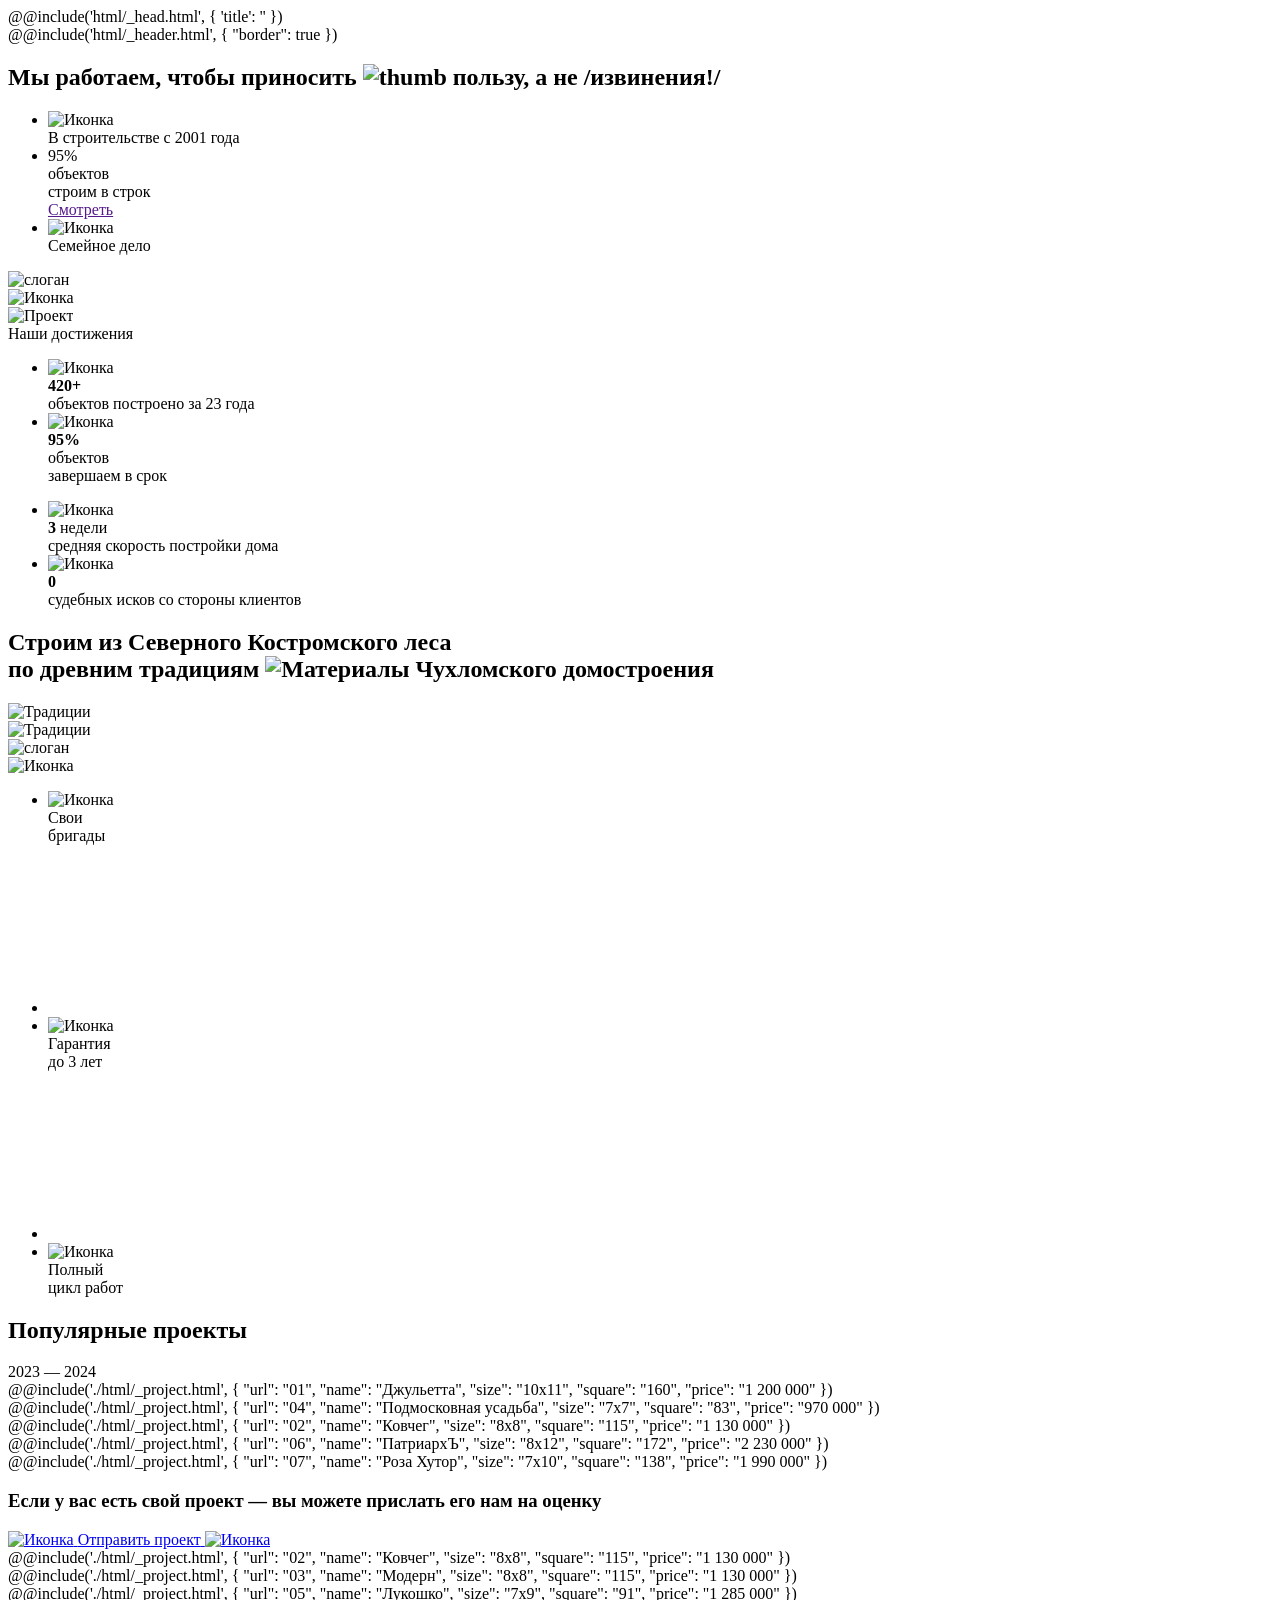
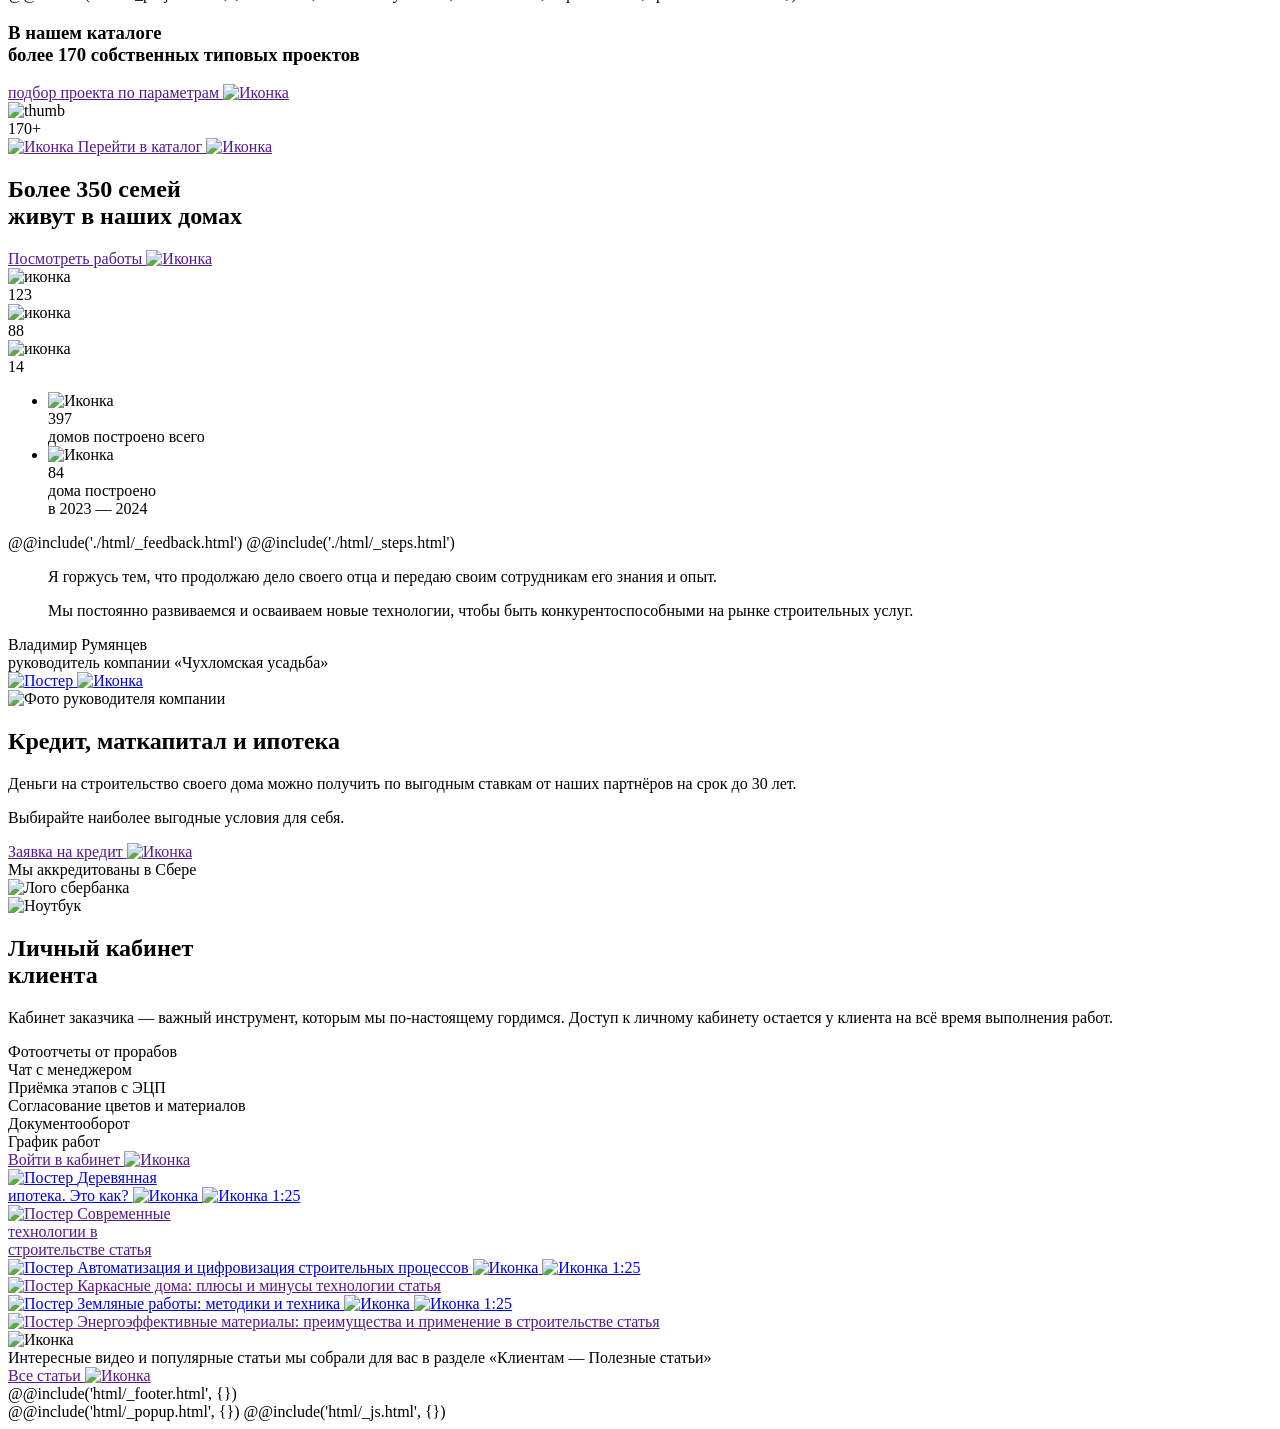
==== src/index.html @ d3145415 "initial commit" ====
<!DOCTYPE html>
<html lang="ru">
    @@include('html/_head.html', { 'title': '' })

    <body>
        <div class="wrapper">
            @@include('html/_header.html', {
            "border": true
            })
            <main class="page">
                <section class="main">
                    <div class="container">
                        <div class="main__header d-flex flex-xl-row flex-column">
                            <h1 class="main__title title-lg">
                                Мы работаем, чтобы приносить
                                <span class="thumb-img">
                                    <img src="@img/thumbs/thumb-1.jpg" class="cover-image" alt="thumb">
                                </span>
                                <span class="color-accent">пользу</span>, а&nbsp;не
                                <span class="color-gray">/извинения!/</span>
                            </h1>
                            <ul class="main__cards d-flex align-self-xl-end flex-md-nowrap flex-wrap flex-sm-row flex-column justify-content-between">
                                <li class="main__card d-flex flex-column">
                                    <div class="main__card-icon">
                                        <img src="@img/icons/star-with-calendar.svg" alt="Иконка">
                                    </div>
                                    <div class="main__card-text">
                                        В&nbsp;строительстве с&nbsp;2001 года
                                    </div>
                                </li>
                                <li class="main__card main__card_border">
                                    <div class="main__card-num">95%</div>
                                    <div class="main__card-text">
                                        объектов <br> строим в строк
                                    </div>
                                    <a href="" class="main__card-btn btn btn-white">Смотреть</a>
                                </li>
                                <li class="main__card d-flex flex-column">
                                    <div class="main__card-icon">
                                        <img src="@img/icons/star-with-people.svg" alt="Иконка">
                                    </div>
                                    <div class="main__card-text">
                                        Семейное дело
                                    </div>
                                </li>
                            </ul>
                        </div>
                        <div class="main__banner mt-lg-0 mt-4 d-sm-block d-none">
                            <div class="main__tagline tagline">
                                <div class="tagline__circle">
                                    <img src="@img/circle-tagline.svg" alt="слоган">
                                </div>
                                <img src="@img/icons/star.svg" alt="Иконка">
                            </div>
                            <div class="main__banner-image">
                                <img src="@img/main-project.jpg" class="cover-image" alt="Проект">
                            </div>
                        </div>
                        <div class="main__benefits">
                            <div class="row">
                                <div class="col-xxl-6 col-lg-9 col-12">
                                    <div class="main__benefits-body">
                                        <div class="main__benefits-label">Наши достижения</div>
                                        <ul class="main__benefits-list d-flex flex-md-row flex-column">
                                            <li class="main__benefits-item d-flex flex-column">
                                                <div class="main__benefits-icon ml-auto">
                                                    <img src="@img/icons/objects.svg" alt="Иконка">
                                                </div>
                                                <div class="main__benefits-num">
                                                    <strong>420+</strong>
                                                </div>
                                                <div class="main__benefits-subtitle">
                                                    объектов построено за&nbsp;23 года
                                                </div>
                                            </li>
                                            <li class="main__benefits-item d-flex flex-column main__benefits-item_border main__benefits-item_bg">
                                                <div class="main__benefits-icon ml-auto">
                                                    <img src="@img/icons/complete-project.svg" alt="Иконка">
                                                </div>
                                                <div class="main__benefits-num">
                                                    <strong>95%</strong>
                                                </div>
                                                <div class="main__benefits-subtitle">
                                                    объектов <br> завершаем в срок
                                                </div>
                                            </li>
                                        </ul>
                                    </div>
                                </div>
                                <div class="col-xxl-6 d-xxl-block d-none"></div>
                                <div class="col-xxl-6 offset-xxl-6 col-lg-9 offset-lg-3 col-12 mt-lg-0 mt-4">
                                    <ul class="main__benefits-list main__benefits-list_border d-flex flex-md-row flex-column">
                                        <li class="main__benefits-item d-flex flex-column">
                                            <div class="main__benefits-icon ml-auto">
                                                <img src="@img/icons/calendar-complete.svg" alt="Иконка">
                                            </div>
                                            <div class="main__benefits-num">
                                                <strong>3</strong> недели
                                            </div>
                                            <div class="main__benefits-subtitle">
                                                средняя скорость постройки дома
                                            </div>
                                        </li>
                                        <li class="main__benefits-item d-flex flex-column main__benefits-item_border">
                                            <div class="main__benefits-icon ml-auto">
                                                <img src="@img/icons/low.svg" alt="Иконка">
                                            </div>
                                            <div class="main__benefits-num">
                                                <strong>0</strong>
                                            </div>
                                            <div class="main__benefits-subtitle">
                                                судебных исков со стороны клиентов
                                            </div>
                                        </li>
                                    </ul>
                                </div>
                            </div>
                        </div>
                    </div>
                </section>
                <section class="traditions">
                    <div class="container">
                        <div class="traditions__body">
                            <div class="row">
                                <div class="col-lg-7">
                                    <h2 class="traditions__title title">
                                        Строим из Северного Костромского леса <br>
                                        <span class="color-secondary">по древним традициям</span>
                                        <img src="@img/materials.png" alt="Материалы" class="traditions__title-visual">
                                        Чухломского домостроения
                                    </h2>
                                    <div class="traditions__image traditions__image_sm d-lg-block d-none">
                                        <img src="@img/traditions-1.jpg" class="cover-image" alt="Традиции">
                                    </div>
                                </div>
                                <div class="col-lg-5">
                                    <div class="traditions__image traditions__image_lg">
                                        <img src="@img/traditions-2.jpg" class="cover-image" alt="Традиции">
                                        <div class="traditions__tagline tagline">
                                            <div class="tagline__circle">
                                                <img src="@img/circle-tagline.svg" alt="слоган">
                                            </div>
                                            <img src="@img/icons/star.svg" alt="Иконка">
                                        </div>
                                    </div>
                                </div>
                            </div>
                            <ul class="traditions__list d-flex flex-md-row flex-column align-items-center justify-content-between mt-lg-0 mt-4">
                                <li class="traditions__item d-flex flex-column">
                                    <div class="traditions__item-icon">
                                        <img src="@img/icons/team.svg" alt="Иконка">
                                    </div>
                                    <div class="traditions__item-text">Свои <br> бригады</div>
                                </li>
                                <li class="traditions__item-separator d-md-block d-none">
                                    <svg xmlns="http://www.w3.org/2000/svg" width="10" height="168" viewBox="0 0 10 168" fill="none">
                                        <path d="M0 167.443C0.273686 167.622 0.542734 167.808 0.806909 168C6.62851 158.562 10 147.365 10 135.357L10 32.6431C10 20.6353 6.62851 9.43799 0.806909 0.00012207C0.542734 0.192383 0.273686 0.378052 0 0.556763C5.71801 9.83533 9.02911 20.8412 9.02911 32.6431L9.02911 135.357C9.02911 147.159 5.71801 158.165 0 167.443Z" fill="white" />
                                    </svg>
                                </li>
                                <li class="traditions__item d-flex flex-column">
                                    <div class="traditions__item-icon">
                                        <img src="@img/icons/guarantee.svg" alt="Иконка">
                                    </div>
                                    <div class="traditions__item-text">Гарантия <br> до 3 лет</div>
                                </li>
                                <li class="traditions__item-separator d-md-block d-none">
                                    <svg xmlns="http://www.w3.org/2000/svg" width="10" height="168" viewBox="0 0 10 168" fill="none">
                                        <path d="M10 167.443C9.72631 167.622 9.45727 167.808 9.19309 168C3.37149 158.562 0 147.365 0 135.357L0 32.6431C0 20.6353 3.37149 9.43799 9.19309 0.00012207C9.45727 0.192383 9.72631 0.378052 10 0.556763C4.28199 9.83533 0.970892 20.8412 0.970892 32.6431L0.970892 135.357C0.970892 147.159 4.28199 158.165 10 167.443Z" fill="white" />
                                    </svg>
                                </li>
                                <li class="traditions__item d-flex flex-column">
                                    <div class="traditions__item-icon">
                                        <img src="@img/icons/document.svg" alt="Иконка">
                                    </div>
                                    <div class="traditions__item-text">Полный <br> цикл работ</div>
                                </li>
                            </ul>
                        </div>
                    </div>
                </section>
                <section class="projects">
                    <div class="container">
                        <div class="projects__header d-flex flex-wrap align-items-center justify-content-between">
                            <h2 class="projects__title title-lg">
                                Популярные проекты
                            </h2>
                            <div class="projects__years">
                                2023 — 2024
                            </div>
                        </div>
                    </div>
                    <div class="projects__body">
                        <div class="container">
                            <div class="row">
                                <div class="col-xxl-6">
                                    <div class="row">
                                        <div class="col-12">
                                            @@include('./html/_project.html', {
                                            "url": "01",
                                            "name": "Джульетта",
                                            "size": "10х11",
                                            "square": "160",
                                            "price": "1 200 000"
                                            })
                                        </div>
                                        <div class="col-md-6">
                                            @@include('./html/_project.html', {
                                            "url": "04",
                                            "name": "Подмосковная усадьба",
                                            "size": "7х7",
                                            "square": "83",
                                            "price": "970 000"
                                            })
                                        </div>
                                        <div class="col-md-6">
                                            @@include('./html/_project.html', {
                                            "url": "02",
                                            "name": "Ковчег",
                                            "size": "8х8",
                                            "square": "115",
                                            "price": "1 130 000"
                                            })
                                        </div>
                                        <div class="col-md-6">
                                            @@include('./html/_project.html', {
                                            "url": "06",
                                            "name": "ПатриархЪ",
                                            "size": "8х12",
                                            "square": "172",
                                            "price": "2 230 000"
                                            })
                                        </div>
                                        <div class="col-md-6">
                                            @@include('./html/_project.html', {
                                            "url": "07",
                                            "name": "Роза Хутор",
                                            "size": "7х10",
                                            "square": "138",
                                            "price": "1 990 000"
                                            })
                                        </div>
                                    </div>
                                    <div class="projects__bottom">
                                        <h3 class="projects__bottom-caption title">
                                            Если у вас есть свой проект —
                                            вы можете <span class="color-accent">прислать его нам</span>
                                            на&nbsp;оценку
                                        </h3>
                                        <a href="#project-send" data-fancybox class="projects__bottom-btn btn btn-lg btn-gradient">

                                            <span class="btn__arrow">
                                                <img src="@img/icons/arrow-right.svg" alt="Иконка">
                                            </span>
                                            <span class="btn__text">Отправить проект</span>
                                            <span class="btn__icon">
                                                <img src="@img/icons/sendmail.svg" alt="Иконка">
                                            </span>
                                        </a>
                                    </div>
                                </div>
                                <div class="col-xxl-6">
                                    <div class="row">
                                        <div class="col-md-6">
                                            @@include('./html/_project.html', {
                                            "url": "02",
                                            "name": "Ковчег",
                                            "size": "8х8",
                                            "square": "115",
                                            "price": "1 130 000"
                                            })
                                        </div>
                                        <div class="col-md-6">
                                            @@include('./html/_project.html', {
                                            "url": "03",
                                            "name": "Модерн",
                                            "size": "8х8",
                                            "square": "115",
                                            "price": "1 130 000"
                                            })
                                        </div>
                                        <div class="col-12">
                                            @@include('./html/_project.html', {
                                            "url": "05",
                                            "name": "Лукошко",
                                            "size": "7х9",
                                            "square": "91",
                                            "price": "1 285 000"
                                            })
                                        </div>
                                    </div>
                                    <div class="projects__catalog d-flex flex-column align-items-start">
                                        <h3 class="projects__catalog-title">
                                            В нашем каталоге <br> более <span class="color-accent">170</span> собственных <span class="color-gray">типовых проектов</span>
                                        </h3>
                                        <a href="" class="projects__catalog-btn btn btn-lg btn-gradient">
                                            подбор проекта по параметрам
                                            <span class="btn__icon">
                                                <img src="@img/icons/sendmail.svg" alt="Иконка">
                                            </span>
                                        </a>
                                        <div class="projects__catalog-thumb thumb-img">
                                            <img src="@img/thumbs/thumb-3.jpg" alt="thumb">
                                        </div>
                                        <div class="projects__catalog-quantity">170+</div>
                                        <a href="" class="projects__catalog-more btn btn-white ml-auto">

                                            <span class="btn__arrow">
                                                <img src="@img/icons/arrow-right.svg" alt="Иконка">
                                            </span>
                                            <span class="btn__text">Перейти в каталог</span>
                                            <span class="btn__icon">
                                                <img src="@img/icons/catalog.svg" alt="Иконка">
                                            </span>
                                        </a>
                                    </div>
                                </div>
                            </div>
                        </div>
                    </div>
                </section>
                <section class="works">
                    <div class="container">
                        <div class="works__header d-flex flex-lg-row flex-column align-items-lg-end align-items-start justify-content-between">
                            <h2 class="works__title title">
                                Более <span class="color-secondary">350 семей</span> <br>
                                живут в наших домах
                            </h2>
                            <a href="" class="works__btn btn btn-white">
                                Посмотреть работы
                                <span class="btn__icon">
                                    <img src="@img/icons/works.svg" alt="Иконка">
                                </span>
                            </a>
                        </div>
                    </div>
                    <div class="works__map">
                        <div class="works__map-content" id="map"></div>
                        <div class="works__map-placemarks">
                            <div class="works__map-placemark marker marker_lg " style="top:  15%; left: 20%;">
                                <div class="works__map-icon">
                                    <img src="@img/icons/home-gradient.svg" alt="иконка">
                                </div>
                                123
                            </div>
                            <div class="works__map-placemark marker" style="top:  30%; left: 45%;">
                                <div class="works__map-icon">
                                    <img src="@img/icons/home-gradient.svg" alt="иконка">
                                </div>
                                88
                            </div>
                            <div class="works__map-placemark marker marker_sm" style="top:  10%; left: 60%;">
                                <div class="works__map-icon">
                                    <img src="@img/icons/home-gradient.svg" alt="иконка">
                                </div>
                                14
                            </div>
                        </div>
                    </div>
                    <div class="works__body">
                        <div class="row">
                            <div class="col-xl-6 offset-xl-6 col-lg-8 offset-lg-4 col-md-9 offset-md-3">
                                <ul class="works__cards d-flex flex-sm-row flex-column">
                                    <li class="works__card d-flex flex-column">
                                        <div class="works__card-icon ml-auto">
                                            <img src="@img/icons/building.svg" alt="Иконка">
                                        </div>
                                        <div class="works__card-num">
                                            397
                                        </div>
                                        <div class="works__card-subtitle">
                                            домов построено всего
                                        </div>
                                    </li>
                                    <li class="works__card works__card_border d-flex flex-column">
                                        <div class="works__card-icon ml-auto">
                                            <img src="@img/icons/home.svg" alt="Иконка">
                                        </div>
                                        <div class="works__card-num">
                                            84
                                        </div>
                                        <div class="works__card-subtitle">
                                            дома построено <br> в 2023 — 2024
                                        </div>
                                    </li>
                                </ul>
                            </div>
                        </div>
                    </div>
                </section>
                @@include('./html/_feedback.html')
                @@include('./html/_steps.html')
                <div class="founder">
                    <div class="container">
                        <div class="founder__body">
                            <div class="row">
                                <div class="col-lg-6">
                                    <div class="founder__main">
                                        <blockquote class="founder__quote">
                                            <p>
                                                Я горжусь тем, что продолжаю дело своего отца и передаю своим сотрудникам его знания и опыт.
                                            </p>
                                            <p>
                                                Мы постоянно развиваемся и осваиваем новые технологии, чтобы быть конкурентоспособными на рынке строительных услуг.
                                            </p>
                                        </blockquote>
                                        <div class="founder__person">
                                            <div class="founder__person-name">
                                                Владимир Румянцев
                                            </div>
                                            <div class="founder__person-position">
                                                руководитель компании «Чухломская усадьба»
                                            </div>
                                        </div>
                                    </div>
                                </div>
                                <div class="col-lg-6">
                                    <a href="https://www.youtube.com/watch?v=p9HlyXhMnak" data-fancybox class="founder__video">
                                        <img src="@img/poster.jpg" class="cover-image" alt="Постер">
                                        <span class="founder__video-play play-btn">
                                            <img src="@img/icons/play.svg" alt="Иконка">
                                        </span>
                                    </a>
                                </div>
                            </div>
                            <div class="founder__image d-lg-block d-none">
                                <img src="@img/director.png" alt="Фото руководителя компании">
                            </div>
                        </div>
                    </div>
                </div>
                <section class="credit">
                    <div class="container">
                        <div class="credit__row">
                            <div class="row">
                                <div class="col-xl-6 col-lg-8">
                                    <div class="credit__main d-flex flex-column align-items-start">
                                        <h2 class="credit__caption title">Кредит, маткапитал и&nbsp;ипотека</h2>
                                        <div class="credit__desc">
                                            <p>
                                                Деньги на строительство своего дома можно получить по выгодным ставкам от наших партнёров на срок до 30 лет.
                                            </p>
                                            <p>
                                                Выбирайте наиболее выгодные условия для себя.
                                            </p>
                                        </div>
                                        <a href="" class="credit__btn btn btn-gradient">
                                            Заявка на кредит
                                            <span class="btn__icon">
                                                <img src="@img/icons/sendmail.svg" alt="Иконка">
                                            </span>
                                        </a>
                                    </div>
                                </div>
                                <div class="col-xl-6 col-lg-4">
                                    <div class="credit__image">
                                        <div class="credit__label d-lg-block d-none">Мы аккредитованы в Сбере</div>
                                        <img src="@img/sber.png" alt="Лого сбербанка">
                                    </div>
                                </div>
                            </div>
                        </div>
                        <div class="credit__cabinet">
                            <div class="row flex-lg-row flex-column-reverse">
                                <div class="col-lg-6">
                                    <div class="credit__cabinet-image">
                                        <img src="@img/notebook.png" alt="Ноутбук">
                                    </div>
                                </div>
                                <div class="col-lg-6">
                                    <div class="credit__cabinet-main d-flex flex-column align-items-start">
                                        <h2 class="credit__caption title">Личный кабинет <br> клиента</h2>
                                        <div class="credit__desc">
                                            <p>
                                                Кабинет заказчика — важный инструмент, которым мы по-настоящему гордимся. Доступ к личному кабинету остается у клиента на всё время выполнения работ.
                                            </p>
                                        </div>
                                        <div class="credit__labels">
                                            <div class="credit__label">Фотоотчеты от прорабов</div>
                                            <div class="credit__label">Чат с менеджером</div>
                                            <div class="credit__label">Приёмка этапов с ЭЦП</div>
                                            <div class="credit__label">Согласование цветов и материалов</div>
                                            <div class="credit__label">Документооборот</div>
                                            <div class="credit__label">График работ</div>
                                        </div>
                                        <a href="" class="credit__btn btn btn-gradient">
                                            Войти в кабинет
                                            <span class="btn__icon">
                                                <img src="@img/icons/sendmail.svg" alt="Иконка">
                                            </span>
                                        </a>
                                    </div>
                                </div>
                            </div>
                        </div>
                    </div>
                </section>
                <div class="articles">
                    <div class="container">
                        <div class="row">
                            <div class="col-xxl-6 ">
                                <a href="https://www.youtube.com/watch?v=p9HlyXhMnak" data-fancybox class="articles__item articles__item_lg">
                                    <span class="articles__item-poster">
                                        <img src="@img/articles/1.jpg" class="cover-image" alt="Постер">
                                    </span>
                                    <span class="articles__item-body">
                                        <span class="articles__item-name articles__item-name_lg">
                                            Деревянная <br>
                                            ипотека. Это как?
                                        </span>
                                        <span class="articles__item-play play-btn">
                                            <img src="@img/icons/play.svg" alt="Иконка">
                                        </span>
                                        <span class="articles__item-time">
                                            <img src="@img/icons/clock.svg" alt="Иконка">
                                            1:25
                                        </span>
                                    </span>
                                </a>
                            </div>
                            <div class="col-xxl-3 col-xl-4 col-md-6">
                                <a href="" class="articles__item">
                                    <span class="articles__item-poster">
                                        <img src="@img/articles/2.jpg" class="cover-image" alt="Постер">
                                    </span>
                                    <span class="articles__item-body">
                                        <span class="articles__item-name">
                                            Современные <br> технологии в <br> строительстве
                                        </span>
                                        <span class="articles__item-label">
                                            статья
                                        </span>
                                    </span>
                                </a>
                            </div>
                            <div class="col-xxl-3 col-xl-4 col-md-6">
                                <a href="https://www.youtube.com/watch?v=p9HlyXhMnak" data-fancybox class="articles__item articles__item_md">
                                    <span class="articles__item-poster">
                                        <img src="@img/articles/3.jpg" class="cover-image" alt="Постер">
                                    </span>
                                    <span class="articles__item-body">
                                        <span class="articles__item-name">
                                            Автоматизация и цифровизация строительных процессов
                                        </span>
                                        <span class="articles__item-play play-btn">
                                            <img src="@img/icons/play.svg" alt="Иконка">
                                        </span>
                                        <span class="articles__item-time">
                                            <img src="@img/icons/clock.svg" alt="Иконка">
                                            1:25
                                        </span>
                                    </span>
                                </a>
                            </div>
                            <div class="col-xxl-3 col-xl-4 col-md-6">
                                <a href="" class="articles__item">
                                    <span class="articles__item-poster">
                                        <img src="@img/articles/4.jpg" class="cover-image" alt="Постер">
                                    </span>
                                    <span class="articles__item-body">
                                        <span class="articles__item-name">
                                            Каркасные дома: плюсы и минусы технологии
                                        </span>
                                        <span class="articles__item-label">
                                            статья
                                        </span>
                                    </span>
                                </a>
                            </div>
                            <div class="col-xxl-3 col-xl-4 col-md-6">
                                <a href="https://www.youtube.com/watch?v=p9HlyXhMnak" data-fancybox class="articles__item articles__item_md">
                                    <span class="articles__item-poster">
                                        <img src="@img/articles/5.jpg" class="cover-image" alt="Постер">
                                    </span>
                                    <span class="articles__item-body">
                                        <span class="articles__item-name">
                                            Земляные работы: методики и техника
                                        </span>
                                        <span class="articles__item-play play-btn">
                                            <img src="@img/icons/play.svg" alt="Иконка">
                                        </span>
                                        <span class="articles__item-time">
                                            <img src="@img/icons/clock.svg" alt="Иконка">
                                            1:25
                                        </span>
                                    </span>
                                </a>
                            </div>
                            <div class="col-xxl-3 col-xl-4 col-md-6">
                                <a href="" class="articles__item">
                                    <span class="articles__item-poster">
                                        <img src="@img/articles/6.jpg" class="cover-image" alt="Постер">
                                    </span>
                                    <span class="articles__item-body">
                                        <span class="articles__item-name">
                                            Энергоэффективные материалы: преимущества и применение в строительстве
                                        </span>
                                        <span class="articles__item-label">
                                            статья
                                        </span>
                                    </span>
                                </a>
                            </div>
                            <div class="col-xxl-3 col-xl-4 col-md-6">
                                <div class="articles__card d-flex flex-column">
                                    <div class="articles__card-icon">
                                        <img src="@img/icons/star-articles.svg" alt="Иконка">
                                    </div>
                                    <div class="articles__card-desc">
                                        Интересные видео и популярные статьи мы собрали для вас в разделе «Клиентам — Полезные статьи»
                                    </div>
                                    <a href="" class="articles__card-btn btn btn-white">
                                        Все статьи
                                        <span class="btn__icon">
                                            <img src="@img/icons/articles.svg" alt="Иконка">
                                        </span>
                                    </a>
                                </div>
                            </div>
                        </div>
                    </div>
                </div>
            </main>
            @@include('html/_footer.html', {})
        </div>
        @@include('html/_popup.html', {})
        @@include('html/_js.html', {})
    </body>
</html>
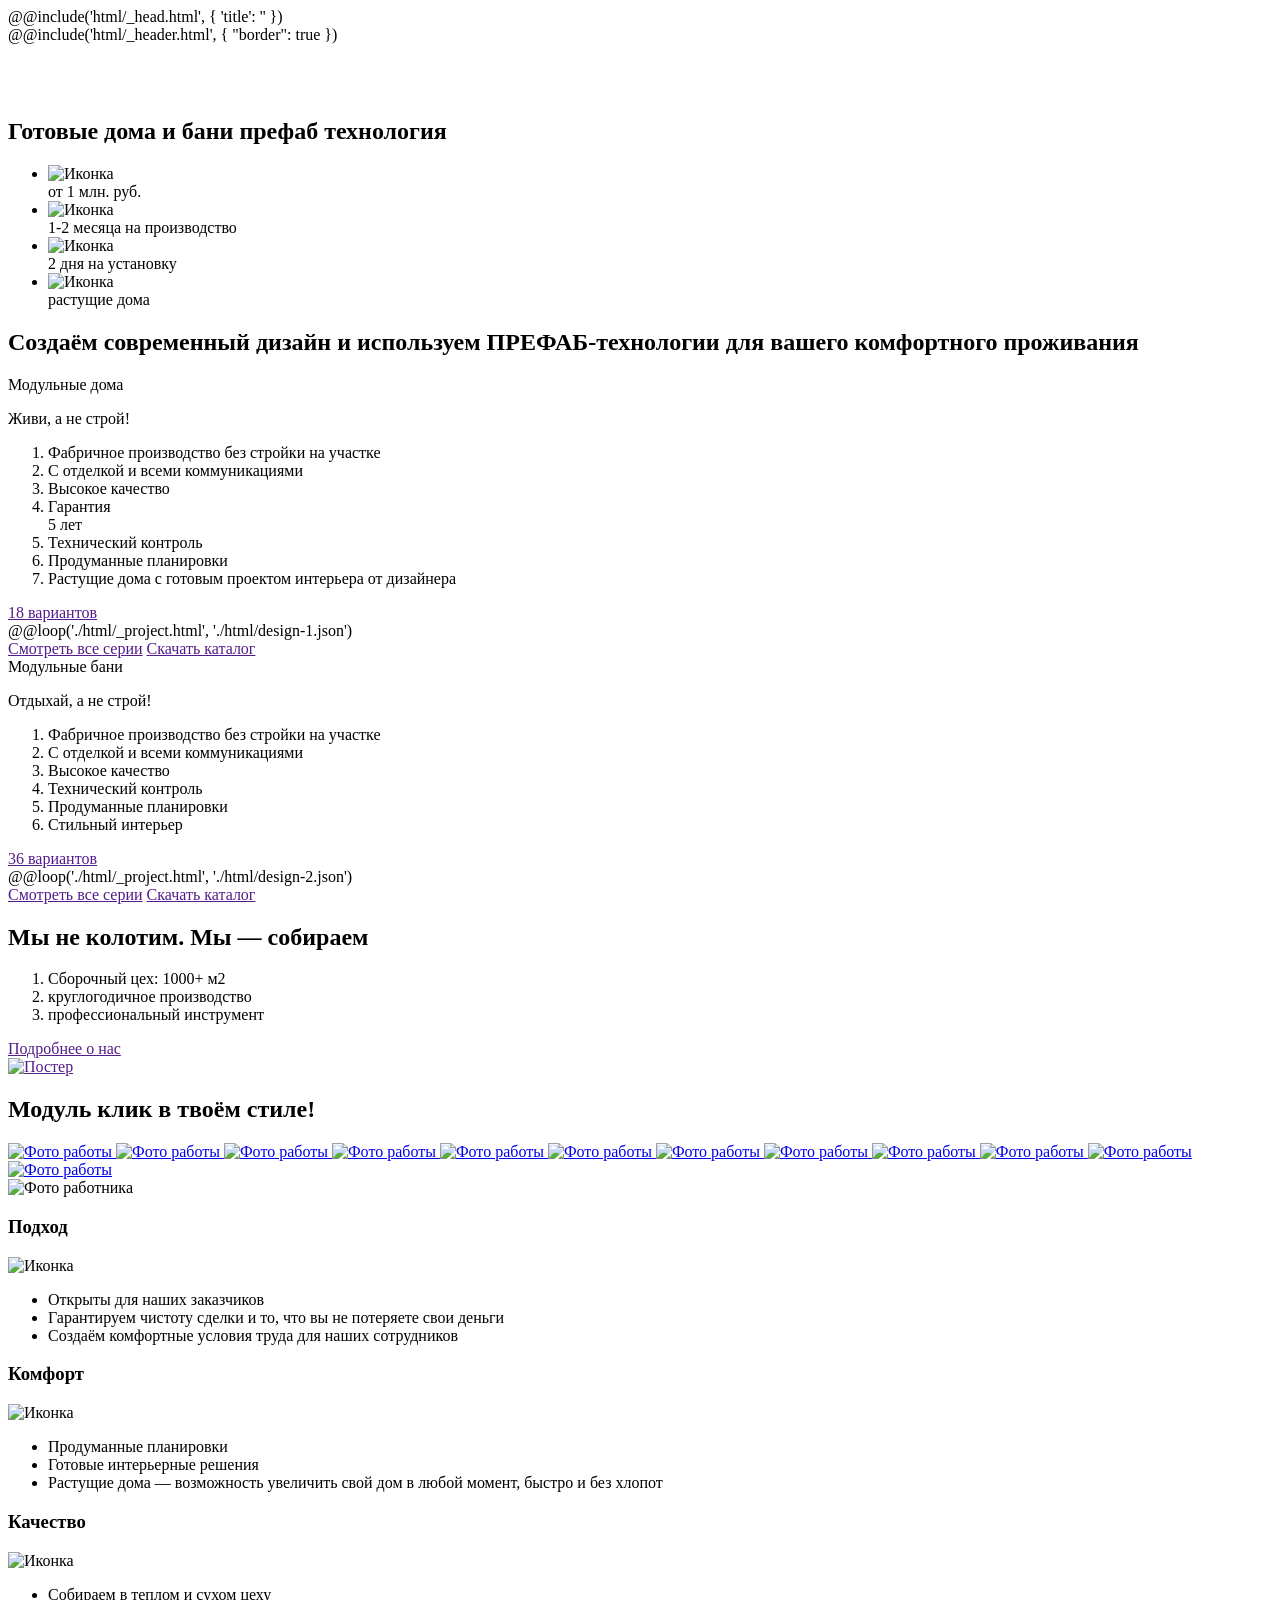
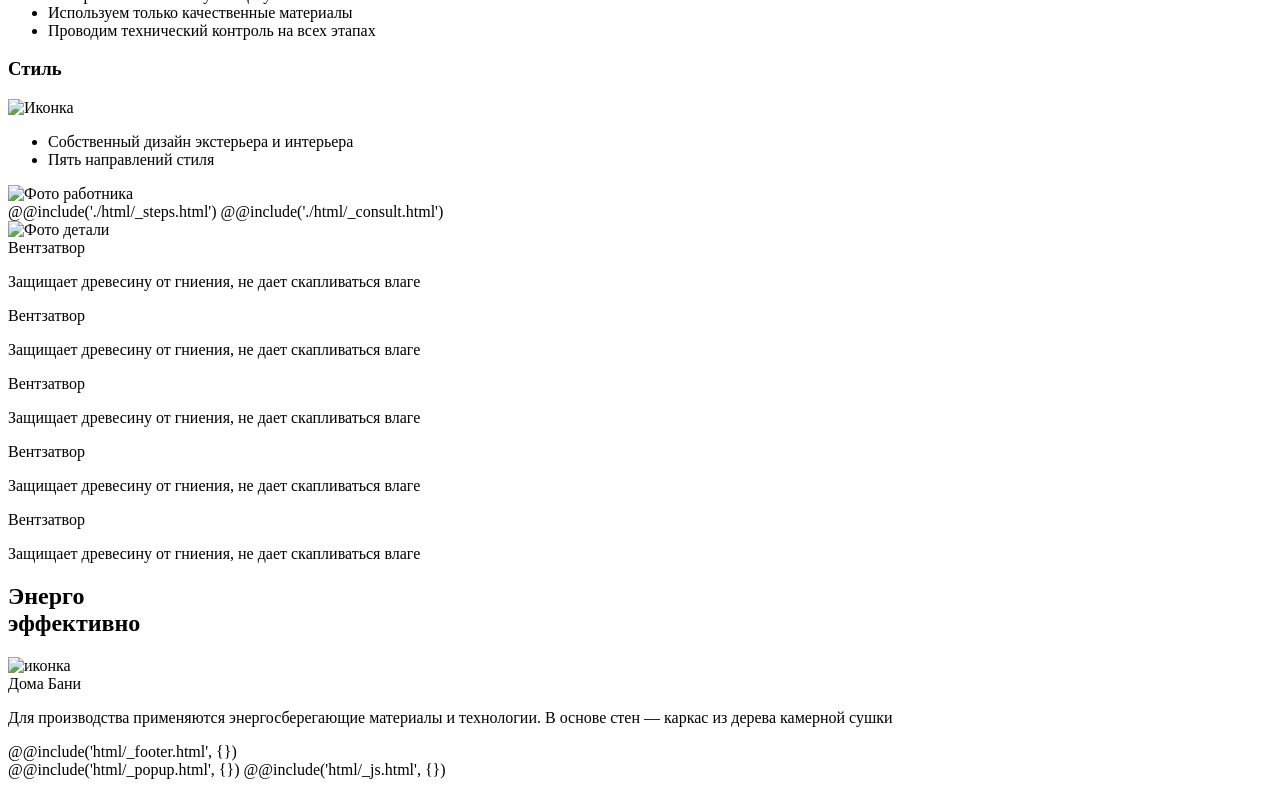
==== commit c88d1d21: "commit" ====
--- a/src/index.html
+++ b/src/index.html
@@ -8,378 +8,53 @@
             "border": true
             })
             <main class="page">
-                <section class="main">
-                    <div class="container">
-                        <div class="main__header d-flex flex-xl-row flex-column">
-                            <h1 class="main__title title-lg">
-                                Мы работаем, чтобы приносить
-                                <span class="thumb-img">
-                                    <img src="@img/thumbs/thumb-1.jpg" class="cover-image" alt="thumb">
-                                </span>
-                                <span class="color-accent">пользу</span>, а&nbsp;не
-                                <span class="color-gray">/извинения!/</span>
-                            </h1>
-                            <ul class="main__cards d-flex align-self-xl-end flex-md-nowrap flex-wrap flex-sm-row flex-column justify-content-between">
-                                <li class="main__card d-flex flex-column">
-                                    <div class="main__card-icon">
-                                        <img src="@img/icons/star-with-calendar.svg" alt="Иконка">
-                                    </div>
-                                    <div class="main__card-text">
-                                        В&nbsp;строительстве с&nbsp;2001 года
-                                    </div>
-                                </li>
-                                <li class="main__card main__card_border">
-                                    <div class="main__card-num">95%</div>
-                                    <div class="main__card-text">
-                                        объектов <br> строим в строк
-                                    </div>
-                                    <a href="" class="main__card-btn btn btn-white">Смотреть</a>
-                                </li>
-                                <li class="main__card d-flex flex-column">
-                                    <div class="main__card-icon">
-                                        <img src="@img/icons/star-with-people.svg" alt="Иконка">
-                                    </div>
-                                    <div class="main__card-text">
-                                        Семейное дело
-                                    </div>
-                                </li>
-                            </ul>
-                        </div>
-                        <div class="main__banner mt-lg-0 mt-4 d-sm-block d-none">
-                            <div class="main__tagline tagline">
-                                <div class="tagline__circle">
-                                    <img src="@img/circle-tagline.svg" alt="слоган">
-                                </div>
-                                <img src="@img/icons/star.svg" alt="Иконка">
-                            </div>
-                            <div class="main__banner-image">
-                                <img src="@img/main-project.jpg" class="cover-image" alt="Проект">
-                            </div>
-                        </div>
-                        <div class="main__benefits">
-                            <div class="row">
-                                <div class="col-xxl-6 col-lg-9 col-12">
-                                    <div class="main__benefits-body">
-                                        <div class="main__benefits-label">Наши достижения</div>
-                                        <ul class="main__benefits-list d-flex flex-md-row flex-column">
-                                            <li class="main__benefits-item d-flex flex-column">
-                                                <div class="main__benefits-icon ml-auto">
-                                                    <img src="@img/icons/objects.svg" alt="Иконка">
-                                                </div>
-                                                <div class="main__benefits-num">
-                                                    <strong>420+</strong>
-                                                </div>
-                                                <div class="main__benefits-subtitle">
-                                                    объектов построено за&nbsp;23 года
-                                                </div>
-                                            </li>
-                                            <li class="main__benefits-item d-flex flex-column main__benefits-item_border main__benefits-item_bg">
-                                                <div class="main__benefits-icon ml-auto">
-                                                    <img src="@img/icons/complete-project.svg" alt="Иконка">
-                                                </div>
-                                                <div class="main__benefits-num">
-                                                    <strong>95%</strong>
-                                                </div>
-                                                <div class="main__benefits-subtitle">
-                                                    объектов <br> завершаем в срок
-                                                </div>
-                                            </li>
-                                        </ul>
-                                    </div>
-                                </div>
-                                <div class="col-xxl-6 d-xxl-block d-none"></div>
-                                <div class="col-xxl-6 offset-xxl-6 col-lg-9 offset-lg-3 col-12 mt-lg-0 mt-4">
-                                    <ul class="main__benefits-list main__benefits-list_border d-flex flex-md-row flex-column">
-                                        <li class="main__benefits-item d-flex flex-column">
-                                            <div class="main__benefits-icon ml-auto">
-                                                <img src="@img/icons/calendar-complete.svg" alt="Иконка">
-                                            </div>
-                                            <div class="main__benefits-num">
-                                                <strong>3</strong> недели
-                                            </div>
-                                            <div class="main__benefits-subtitle">
-                                                средняя скорость постройки дома
-                                            </div>
-                                        </li>
-                                        <li class="main__benefits-item d-flex flex-column main__benefits-item_border">
-                                            <div class="main__benefits-icon ml-auto">
-                                                <img src="@img/icons/low.svg" alt="Иконка">
-                                            </div>
-                                            <div class="main__benefits-num">
-                                                <strong>0</strong>
-                                            </div>
-                                            <div class="main__benefits-subtitle">
-                                                судебных исков со стороны клиентов
-                                            </div>
-                                        </li>
-                                    </ul>
-                                </div>
-                            </div>
-                        </div>
-                    </div>
-                </section>
-                <section class="traditions">
-                    <div class="container">
-                        <div class="traditions__body">
-                            <div class="row">
-                                <div class="col-lg-7">
-                                    <h2 class="traditions__title title">
-                                        Строим из Северного Костромского леса <br>
-                                        <span class="color-secondary">по древним традициям</span>
-                                        <img src="@img/materials.png" alt="Материалы" class="traditions__title-visual">
-                                        Чухломского домостроения
-                                    </h2>
-                                    <div class="traditions__image traditions__image_sm d-lg-block d-none">
-                                        <img src="@img/traditions-1.jpg" class="cover-image" alt="Традиции">
-                                    </div>
-                                </div>
-                                <div class="col-lg-5">
-                                    <div class="traditions__image traditions__image_lg">
-                                        <img src="@img/traditions-2.jpg" class="cover-image" alt="Традиции">
-                                        <div class="traditions__tagline tagline">
-                                            <div class="tagline__circle">
-                                                <img src="@img/circle-tagline.svg" alt="слоган">
-                                            </div>
-                                            <img src="@img/icons/star.svg" alt="Иконка">
-                                        </div>
-                                    </div>
-                                </div>
-                            </div>
-                            <ul class="traditions__list d-flex flex-md-row flex-column align-items-center justify-content-between mt-lg-0 mt-4">
-                                <li class="traditions__item d-flex flex-column">
-                                    <div class="traditions__item-icon">
-                                        <img src="@img/icons/team.svg" alt="Иконка">
-                                    </div>
-                                    <div class="traditions__item-text">Свои <br> бригады</div>
-                                </li>
-                                <li class="traditions__item-separator d-md-block d-none">
-                                    <svg xmlns="http://www.w3.org/2000/svg" width="10" height="168" viewBox="0 0 10 168" fill="none">
-                                        <path d="M0 167.443C0.273686 167.622 0.542734 167.808 0.806909 168C6.62851 158.562 10 147.365 10 135.357L10 32.6431C10 20.6353 6.62851 9.43799 0.806909 0.00012207C0.542734 0.192383 0.273686 0.378052 0 0.556763C5.71801 9.83533 9.02911 20.8412 9.02911 32.6431L9.02911 135.357C9.02911 147.159 5.71801 158.165 0 167.443Z" fill="white" />
-                                    </svg>
-                                </li>
-                                <li class="traditions__item d-flex flex-column">
-                                    <div class="traditions__item-icon">
-                                        <img src="@img/icons/guarantee.svg" alt="Иконка">
-                                    </div>
-                                    <div class="traditions__item-text">Гарантия <br> до 3 лет</div>
-                                </li>
-                                <li class="traditions__item-separator d-md-block d-none">
-                                    <svg xmlns="http://www.w3.org/2000/svg" width="10" height="168" viewBox="0 0 10 168" fill="none">
-                                        <path d="M10 167.443C9.72631 167.622 9.45727 167.808 9.19309 168C3.37149 158.562 0 147.365 0 135.357L0 32.6431C0 20.6353 3.37149 9.43799 9.19309 0.00012207C9.45727 0.192383 9.72631 0.378052 10 0.556763C4.28199 9.83533 0.970892 20.8412 0.970892 32.6431L0.970892 135.357C0.970892 147.159 4.28199 158.165 10 167.443Z" fill="white" />
-                                    </svg>
-                                </li>
-                                <li class="traditions__item d-flex flex-column">
-                                    <div class="traditions__item-icon">
-                                        <img src="@img/icons/document.svg" alt="Иконка">
-                                    </div>
-                                    <div class="traditions__item-text">Полный <br> цикл работ</div>
-                                </li>
-                            </ul>
-                        </div>
-                    </div>
-                </section>
-                <section class="projects">
-                    <div class="container">
-                        <div class="projects__header d-flex flex-wrap align-items-center justify-content-between">
-                            <h2 class="projects__title title-lg">
-                                Популярные проекты
-                            </h2>
-                            <div class="projects__years">
-                                2023 — 2024
-                            </div>
-                        </div>
-                    </div>
-                    <div class="projects__body">
+                <section class="promo">
+                    <div class="promo__slider">
+                        <div class="promo__slide">
+                            <img src="@img/promo.jpg" class="cover-image" alt="">
+                        </div>
+                        <div class="promo__slide">
+                            <img src="@img/promo.jpg" class="cover-image" alt="">
+                        </div>
+                        <div class="promo__slide">
+                            <img src="@img/promo.jpg" class="cover-image" alt="">
+                        </div>
+                    </div>
+                    <div class="promo__body">
                         <div class="container">
-                            <div class="row">
-                                <div class="col-xxl-6">
-                                    <div class="row">
-                                        <div class="col-12">
-                                            @@include('./html/_project.html', {
-                                            "url": "01",
-                                            "name": "Джульетта",
-                                            "size": "10х11",
-                                            "square": "160",
-                                            "price": "1 200 000"
-                                            })
-                                        </div>
-                                        <div class="col-md-6">
-                                            @@include('./html/_project.html', {
-                                            "url": "04",
-                                            "name": "Подмосковная усадьба",
-                                            "size": "7х7",
-                                            "square": "83",
-                                            "price": "970 000"
-                                            })
-                                        </div>
-                                        <div class="col-md-6">
-                                            @@include('./html/_project.html', {
-                                            "url": "02",
-                                            "name": "Ковчег",
-                                            "size": "8х8",
-                                            "square": "115",
-                                            "price": "1 130 000"
-                                            })
-                                        </div>
-                                        <div class="col-md-6">
-                                            @@include('./html/_project.html', {
-                                            "url": "06",
-                                            "name": "ПатриархЪ",
-                                            "size": "8х12",
-                                            "square": "172",
-                                            "price": "2 230 000"
-                                            })
-                                        </div>
-                                        <div class="col-md-6">
-                                            @@include('./html/_project.html', {
-                                            "url": "07",
-                                            "name": "Роза Хутор",
-                                            "size": "7х10",
-                                            "square": "138",
-                                            "price": "1 990 000"
-                                            })
-                                        </div>
-                                    </div>
-                                    <div class="projects__bottom">
-                                        <h3 class="projects__bottom-caption title">
-                                            Если у вас есть свой проект —
-                                            вы можете <span class="color-accent">прислать его нам</span>
-                                            на&nbsp;оценку
-                                        </h3>
-                                        <a href="#project-send" data-fancybox class="projects__bottom-btn btn btn-lg btn-gradient">
-
-                                            <span class="btn__arrow">
-                                                <img src="@img/icons/arrow-right.svg" alt="Иконка">
-                                            </span>
-                                            <span class="btn__text">Отправить проект</span>
-                                            <span class="btn__icon">
-                                                <img src="@img/icons/sendmail.svg" alt="Иконка">
-                                            </span>
-                                        </a>
-                                    </div>
-                                </div>
-                                <div class="col-xxl-6">
-                                    <div class="row">
-                                        <div class="col-md-6">
-                                            @@include('./html/_project.html', {
-                                            "url": "02",
-                                            "name": "Ковчег",
-                                            "size": "8х8",
-                                            "square": "115",
-                                            "price": "1 130 000"
-                                            })
-                                        </div>
-                                        <div class="col-md-6">
-                                            @@include('./html/_project.html', {
-                                            "url": "03",
-                                            "name": "Модерн",
-                                            "size": "8х8",
-                                            "square": "115",
-                                            "price": "1 130 000"
-                                            })
-                                        </div>
-                                        <div class="col-12">
-                                            @@include('./html/_project.html', {
-                                            "url": "05",
-                                            "name": "Лукошко",
-                                            "size": "7х9",
-                                            "square": "91",
-                                            "price": "1 285 000"
-                                            })
-                                        </div>
-                                    </div>
-                                    <div class="projects__catalog d-flex flex-column align-items-start">
-                                        <h3 class="projects__catalog-title">
-                                            В нашем каталоге <br> более <span class="color-accent">170</span> собственных <span class="color-gray">типовых проектов</span>
-                                        </h3>
-                                        <a href="" class="projects__catalog-btn btn btn-lg btn-gradient">
-                                            подбор проекта по параметрам
-                                            <span class="btn__icon">
-                                                <img src="@img/icons/sendmail.svg" alt="Иконка">
-                                            </span>
-                                        </a>
-                                        <div class="projects__catalog-thumb thumb-img">
-                                            <img src="@img/thumbs/thumb-3.jpg" alt="thumb">
-                                        </div>
-                                        <div class="projects__catalog-quantity">170+</div>
-                                        <a href="" class="projects__catalog-more btn btn-white ml-auto">
-
-                                            <span class="btn__arrow">
-                                                <img src="@img/icons/arrow-right.svg" alt="Иконка">
-                                            </span>
-                                            <span class="btn__text">Перейти в каталог</span>
-                                            <span class="btn__icon">
-                                                <img src="@img/icons/catalog.svg" alt="Иконка">
-                                            </span>
-                                        </a>
-                                    </div>
-                                </div>
-                            </div>
-                        </div>
-                    </div>
-                </section>
-                <section class="works">
-                    <div class="container">
-                        <div class="works__header d-flex flex-lg-row flex-column align-items-lg-end align-items-start justify-content-between">
-                            <h2 class="works__title title">
-                                Более <span class="color-secondary">350 семей</span> <br>
-                                живут в наших домах
-                            </h2>
-                            <a href="" class="works__btn btn btn-white">
-                                Посмотреть работы
-                                <span class="btn__icon">
-                                    <img src="@img/icons/works.svg" alt="Иконка">
-                                </span>
-                            </a>
-                        </div>
-                    </div>
-                    <div class="works__map">
-                        <div class="works__map-content" id="map"></div>
-                        <div class="works__map-placemarks">
-                            <div class="works__map-placemark marker marker_lg " style="top:  15%; left: 20%;">
-                                <div class="works__map-icon">
-                                    <img src="@img/icons/home-gradient.svg" alt="иконка">
-                                </div>
-                                123
-                            </div>
-                            <div class="works__map-placemark marker" style="top:  30%; left: 45%;">
-                                <div class="works__map-icon">
-                                    <img src="@img/icons/home-gradient.svg" alt="иконка">
-                                </div>
-                                88
-                            </div>
-                            <div class="works__map-placemark marker marker_sm" style="top:  10%; left: 60%;">
-                                <div class="works__map-icon">
-                                    <img src="@img/icons/home-gradient.svg" alt="иконка">
-                                </div>
-                                14
-                            </div>
-                        </div>
-                    </div>
-                    <div class="works__body">
-                        <div class="row">
-                            <div class="col-xl-6 offset-xl-6 col-lg-8 offset-lg-4 col-md-9 offset-md-3">
-                                <ul class="works__cards d-flex flex-sm-row flex-column">
-                                    <li class="works__card d-flex flex-column">
-                                        <div class="works__card-icon ml-auto">
-                                            <img src="@img/icons/building.svg" alt="Иконка">
-                                        </div>
-                                        <div class="works__card-num">
-                                            397
-                                        </div>
-                                        <div class="works__card-subtitle">
-                                            домов построено всего
+                            <div class="promo__offer d-flex flex-column align-items-start">
+                                <h1 class="promo__title title-lg">Готовые дома и бани префаб технология</h1>
+                                <ul class="promo__benefits d-flex flex-wrap">
+                                    <li class="promo__item d-flex align-items-center">
+                                        <div class="promo__item-icon">
+                                            <img src="@img/icons/badge.svg" alt="Иконка">
+                                        </div>
+                                        <div class="promo__item-text">
+                                            от 1 млн. руб.
                                         </div>
                                     </li>
-                                    <li class="works__card works__card_border d-flex flex-column">
-                                        <div class="works__card-icon ml-auto">
+                                    <li class="promo__item d-flex align-items-center">
+                                        <div class="promo__item-icon">
+                                            <img src="@img/icons/calendar.svg" alt="Иконка">
+                                        </div>
+                                        <div class="promo__item-text">
+                                            1-2 месяца на производство
+                                        </div>
+                                    </li>
+                                    <li class="promo__item d-flex align-items-center">
+                                        <div class="promo__item-icon">
+                                            <img src="@img/icons/clock.svg" alt="Иконка">
+                                        </div>
+                                        <div class="promo__item-text">
+                                            2 дня на установку
+                                        </div>
+                                    </li>
+                                    <li class="promo__item d-flex align-items-center">
+                                        <div class="promo__item-icon">
                                             <img src="@img/icons/home.svg" alt="Иконка">
                                         </div>
-                                        <div class="works__card-num">
-                                            84
-                                        </div>
-                                        <div class="works__card-subtitle">
-                                            дома построено <br> в 2023 — 2024
+                                        <div class="promo__item-text">
+                                            растущие дома
                                         </div>
                                     </li>
                                 </ul>
@@ -387,238 +62,321 @@
                         </div>
                     </div>
                 </section>
-                @@include('./html/_feedback.html')
+                <section class="design">
+                    <div class="container">
+                        <h2 class="design__title title text-center">
+                            Создаём современный дизайн и&nbsp;используем
+                            <span class="color-accent">ПРЕФАБ-технологии</span>
+                            для&nbsp;вашего комфортного проживания
+                        </h2>
+                        <div class="design__content">
+                            <div class="design__block">
+                                <div class="row">
+                                    <div class="col-3">
+                                        <aside class="design__side">
+                                            <div class="design__side-caption">Модульные дома</div>
+                                            <p class="design__side-subtitle">Живи, а не строй!</p>
+                                            <ol class="design__side-steps">
+                                                <li class="design__side-step">Фабричное производство без&nbsp;стройки на&nbsp;участке</li>
+                                                <li class="design__side-step">С отделкой и всеми коммуникациями</li>
+                                                <li class="design__side-step sm-step">Высокое качество</li>
+                                                <li class="design__side-step sm-step">Гарантия <br> 5 лет</li>
+                                                <li class="design__side-step sm-step">Технический контроль</li>
+                                                <li class="design__side-step sm-step">Продуманные планировки</li>
+                                                <li class="design__side-step">Растущие дома с готовым проектом&nbsp;интерьера от дизайнера</li>
+                                            </ol>
+                                            <a href="" class="design__side-btn btn btn-sm btn-secondary">18 вариантов</a>
+                                        </aside>
+                                    </div>
+                                    <div class="col-9">
+                                        <div class="row">
+                                            @@loop('./html/_project.html', './html/design-1.json')
+                                            <div class="col-4">
+                                                <div class="design__more d-flex flex-column  justify-content-center">
+                                                    <a href="" class="design__more-btn btn btn-primary">Смотреть все серии</a>
+                                                    <a href="" class="design__more-btn btn btn-secondary">Скачать каталог</a>
+                                                </div>
+                                            </div>
+                                        </div>
+                                    </div>
+                                </div>
+                            </div>
+                            <div class="design__block">
+                                <div class="row">
+                                    <div class="col-3">
+                                        <aside class="design__side">
+                                            <div class="design__side-caption">Модульные бани</div>
+                                            <p class="design__side-subtitle">Отдыхай, а не строй!</p>
+                                            <ol class="design__side-steps">
+                                                <li class="design__side-step">Фабричное производство без&nbsp;стройки на&nbsp;участке</li>
+                                                <li class="design__side-step">С отделкой и всеми коммуникациями</li>
+                                                <li class="design__side-step sm-step">Высокое качество</li>
+                                                <li class="design__side-step sm-step">Технический контроль</li>
+                                                <li class="design__side-step sm-step">Продуманные планировки</li>
+                                                <li class="design__side-step sm-step">Стильный интерьер</li>
+                                            </ol>
+                                            <a href="" class="design__side-btn btn btn-sm btn-secondary">36 вариантов</a>
+                                        </aside>
+                                    </div>
+                                    <div class="col-9">
+                                        <div class="row">
+                                            @@loop('./html/_project.html', './html/design-2.json')
+                                            <div class="col-4">
+                                                <div class="design__more d-flex flex-column  justify-content-center">
+                                                    <a href="" class="design__more-btn btn btn-primary">Смотреть все серии</a>
+                                                    <a href="" class="design__more-btn btn btn-secondary">Скачать каталог</a>
+                                                </div>
+                                            </div>
+                                        </div>
+                                    </div>
+                                </div>
+                            </div>
+                        </div>
+                    </div>
+                </section>
+                <section class="about">
+                    <div class="container">
+                        <div class="row">
+                            <div class="col-3 align-self-center">
+                                <aside class="about__sidebar">
+                                    <h2 class="about__sidebar-caption title-sm">
+                                        Мы не колотим.
+                                        Мы — собираем
+                                    </h2>
+                                    <ol class="about__sidebar-list">
+                                        <li class="about__sidebar-item">Сборочный цех: 1000+ м2</li>
+                                        <li class="about__sidebar-item">круглогодичное производство</li>
+                                        <li class="about__sidebar-item">профессиональный инструмент</li>
+                                    </ol>
+                                    <a href="" class="about__sidebar-btn btn btn-secondary">Подробнее о нас</a>
+                                </aside>
+                            </div>
+                            <div class="col-9">
+                                <a href="" data-fancybox class="about__video rounded-sm">
+                                    <img src="@img/video.jpg" class="cover-image" alt="Постер">
+                                    <span class="about__video-play play-btn"></span>
+                                </a>
+                            </div>
+                        </div>
+                    </div>
+                </section>
+                <section class="gallery">
+                    <div class="container">
+                        <div class="row">
+                            <div class="col-3 gallery__offer">
+                                <h2 class="gallery__title title-sm">
+                                    Модуль клик в&nbsp;твоём стиле!
+                                </h2>
+                            </div>
+                            <div class="col-9">
+                                <div class="gallery__slider">
+                                    <a href="@img/gallery/01.jpg" data-fancybox="gallery" class="gallery__slide rounded-sm">
+                                        <img src="@img/gallery/01.jpg" class="cover-image" alt="Фото работы">
+                                    </a>
+                                    <a href="@img/gallery/02.jpg" data-fancybox="gallery" class="gallery__slide rounded-sm">
+                                        <img src="@img/gallery/02.jpg" class="cover-image" alt="Фото работы">
+                                    </a>
+                                    <a href="@img/gallery/03.jpg" data-fancybox="gallery" class="gallery__slide rounded-sm">
+                                        <img src="@img/gallery/03.jpg" class="cover-image" alt="Фото работы">
+                                    </a>
+                                    <a href="@img/gallery/01.jpg" data-fancybox="gallery" class="gallery__slide rounded-sm">
+                                        <img src="@img/gallery/01.jpg" class="cover-image" alt="Фото работы">
+                                    </a>
+                                    <a href="@img/gallery/02.jpg" data-fancybox="gallery" class="gallery__slide rounded-sm">
+                                        <img src="@img/gallery/02.jpg" class="cover-image" alt="Фото работы">
+                                    </a>
+                                    <a href="@img/gallery/03.jpg" data-fancybox="gallery" class="gallery__slide rounded-sm">
+                                        <img src="@img/gallery/03.jpg" class="cover-image" alt="Фото работы">
+                                    </a>
+                                    <a href="@img/gallery/01.jpg" data-fancybox="gallery" class="gallery__slide rounded-sm">
+                                        <img src="@img/gallery/01.jpg" class="cover-image" alt="Фото работы">
+                                    </a>
+                                    <a href="@img/gallery/02.jpg" data-fancybox="gallery" class="gallery__slide rounded-sm">
+                                        <img src="@img/gallery/02.jpg" class="cover-image" alt="Фото работы">
+                                    </a>
+                                    <a href="@img/gallery/03.jpg" data-fancybox="gallery" class="gallery__slide rounded-sm">
+                                        <img src="@img/gallery/03.jpg" class="cover-image" alt="Фото работы">
+                                    </a>
+                                    <a href="@img/gallery/01.jpg" data-fancybox="gallery" class="gallery__slide rounded-sm">
+                                        <img src="@img/gallery/01.jpg" class="cover-image" alt="Фото работы">
+                                    </a>
+                                    <a href="@img/gallery/02.jpg" data-fancybox="gallery" class="gallery__slide rounded-sm">
+                                        <img src="@img/gallery/02.jpg" class="cover-image" alt="Фото работы">
+                                    </a>
+                                    <a href="@img/gallery/03.jpg" data-fancybox="gallery" class="gallery__slide rounded-sm">
+                                        <img src="@img/gallery/03.jpg" class="cover-image" alt="Фото работы">
+                                    </a>
+                                </div>
+                            </div>
+                        </div>
+                    </div>
+                </section>
+                <section class="benefits">
+                    <div class="container">
+                        <div class="row">
+                            <div class="col-3">
+                                <div class="benefits__image rounded-sm">
+                                    <img src="@img/benefits.jpg" class="cover-image" alt="Фото работника">
+                                </div>
+                            </div>
+                            <div class="col-6">
+                                <div class="benefits__cards">
+                                    <div class="row">
+                                        <div class="col-6">
+                                            <div class="benefits__card d-flex flex-column rounded-sm">
+                                                <div class="benefits__card-header d-flex align-items-center justify-content-between">
+                                                    <h3 class="benefits__card-caption title-sm">
+                                                        Подход
+                                                    </h3>
+                                                    <div class="benefits__card-icon">
+                                                        <img src="@img/icons/man.svg" alt="Иконка">
+                                                    </div>
+                                                </div>
+                                                <ul class="benefits__card-list">
+                                                    <li>Открыты для наших заказчиков</li>
+                                                    <li>Гарантируем чистоту сделки и то, что&nbsp;вы не потеряете свои деньги</li>
+                                                    <li>Создаём комфортные условия труда&nbsp;для наших сотрудников</li>
+                                                </ul>
+                                            </div>
+                                        </div>
+                                        <div class="col-6">
+                                            <div class="benefits__card d-flex flex-column rounded-sm">
+                                                <div class="benefits__card-header d-flex align-items-center justify-content-between">
+                                                    <h3 class="benefits__card-caption title-sm">
+                                                        Комфорт
+                                                    </h3>
+                                                    <div class="benefits__card-icon">
+                                                        <img src="@img/icons/family.svg" alt="Иконка">
+                                                    </div>
+                                                </div>
+                                                <ul class="benefits__card-list">
+                                                    <li>Продуманные планировки</li>
+                                                    <li>Готовые интерьерные решения</li>
+                                                    <li>Растущие дома — возможность увеличить свой дом в любой момент, быстро и без хлопот</li>
+                                                </ul>
+                                            </div>
+                                        </div>
+                                        <div class="col-6">
+                                            <div class="benefits__card d-flex flex-column rounded-sm">
+                                                <div class="benefits__card-header d-flex align-items-center justify-content-between">
+                                                    <h3 class="benefits__card-caption title-sm">
+                                                        Качество
+                                                    </h3>
+                                                    <div class="benefits__card-icon">
+                                                        <img src="@img/icons/quality.svg" alt="Иконка">
+                                                    </div>
+                                                </div>
+                                                <ul class="benefits__card-list">
+                                                    <li>Собираем в теплом и сухом цеху</li>
+                                                    <li>Используем только качественные материалы</li>
+                                                    <li>Проводим технический контроль на&nbsp;всех этапах</li>
+                                                </ul>
+                                            </div>
+                                        </div>
+                                        <div class="col-6">
+                                            <div class="benefits__card d-flex flex-column rounded-sm">
+                                                <div class="benefits__card-header d-flex align-items-center justify-content-between">
+                                                    <h3 class="benefits__card-caption title-sm">
+                                                        Стиль
+                                                    </h3>
+                                                    <div class="benefits__card-icon">
+                                                        <img src="@img/icons/eye-lg.svg" alt="Иконка">
+                                                    </div>
+                                                </div>
+                                                <ul class="benefits__card-list">
+                                                    <li>Собственный дизайн экстерьера и&nbsp;интерьера</li>
+                                                    <li>Пять направлений стиля</li>
+                                                </ul>
+                                            </div>
+                                        </div>
+                                    </div>
+                                </div>
+                            </div>
+                            <div class="col-3">
+                                <div class="benefits__image rounded-sm">
+                                    <img src="@img/benefits-2.jpg" class="cover-image" alt="Фото работника">
+                                </div>
+                            </div>
+                        </div>
+                    </div>
+                </section>
                 @@include('./html/_steps.html')
-                <div class="founder">
-                    <div class="container">
-                        <div class="founder__body">
+                @@include('./html/_consult.html')
+                <section class="energo">
+                    <div class="container">
+                        <div class="energo__content rounded-sm">
                             <div class="row">
-                                <div class="col-lg-6">
-                                    <div class="founder__main">
-                                        <blockquote class="founder__quote">
-                                            <p>
-                                                Я горжусь тем, что продолжаю дело своего отца и передаю своим сотрудникам его знания и опыт.
-                                            </p>
-                                            <p>
-                                                Мы постоянно развиваемся и осваиваем новые технологии, чтобы быть конкурентоспособными на рынке строительных услуг.
-                                            </p>
-                                        </blockquote>
-                                        <div class="founder__person">
-                                            <div class="founder__person-name">
-                                                Владимир Румянцев
-                                            </div>
-                                            <div class="founder__person-position">
-                                                руководитель компании «Чухломская усадьба»
-                                            </div>
-                                        </div>
-                                    </div>
-                                </div>
-                                <div class="col-lg-6">
-                                    <a href="https://www.youtube.com/watch?v=p9HlyXhMnak" data-fancybox class="founder__video">
-                                        <img src="@img/poster.jpg" class="cover-image" alt="Постер">
-                                        <span class="founder__video-play play-btn">
-                                            <img src="@img/icons/play.svg" alt="Иконка">
-                                        </span>
-                                    </a>
-                                </div>
-                            </div>
-                            <div class="founder__image d-lg-block d-none">
-                                <img src="@img/director.png" alt="Фото руководителя компании">
-                            </div>
-                        </div>
-                    </div>
-                </div>
-                <section class="credit">
-                    <div class="container">
-                        <div class="credit__row">
-                            <div class="row">
-                                <div class="col-xl-6 col-lg-8">
-                                    <div class="credit__main d-flex flex-column align-items-start">
-                                        <h2 class="credit__caption title">Кредит, маткапитал и&nbsp;ипотека</h2>
-                                        <div class="credit__desc">
-                                            <p>
-                                                Деньги на строительство своего дома можно получить по выгодным ставкам от наших партнёров на срок до 30 лет.
-                                            </p>
-                                            <p>
-                                                Выбирайте наиболее выгодные условия для себя.
-                                            </p>
-                                        </div>
-                                        <a href="" class="credit__btn btn btn-gradient">
-                                            Заявка на кредит
-                                            <span class="btn__icon">
-                                                <img src="@img/icons/sendmail.svg" alt="Иконка">
-                                            </span>
-                                        </a>
-                                    </div>
-                                </div>
-                                <div class="col-xl-6 col-lg-4">
-                                    <div class="credit__image">
-                                        <div class="credit__label d-lg-block d-none">Мы аккредитованы в Сбере</div>
-                                        <img src="@img/sber.png" alt="Лого сбербанка">
-                                    </div>
-                                </div>
-                            </div>
-                        </div>
-                        <div class="credit__cabinet">
-                            <div class="row flex-lg-row flex-column-reverse">
-                                <div class="col-lg-6">
-                                    <div class="credit__cabinet-image">
-                                        <img src="@img/notebook.png" alt="Ноутбук">
-                                    </div>
-                                </div>
-                                <div class="col-lg-6">
-                                    <div class="credit__cabinet-main d-flex flex-column align-items-start">
-                                        <h2 class="credit__caption title">Личный кабинет <br> клиента</h2>
-                                        <div class="credit__desc">
-                                            <p>
-                                                Кабинет заказчика — важный инструмент, которым мы по-настоящему гордимся. Доступ к личному кабинету остается у клиента на всё время выполнения работ.
-                                            </p>
-                                        </div>
-                                        <div class="credit__labels">
-                                            <div class="credit__label">Фотоотчеты от прорабов</div>
-                                            <div class="credit__label">Чат с менеджером</div>
-                                            <div class="credit__label">Приёмка этапов с ЭЦП</div>
-                                            <div class="credit__label">Согласование цветов и материалов</div>
-                                            <div class="credit__label">Документооборот</div>
-                                            <div class="credit__label">График работ</div>
-                                        </div>
-                                        <a href="" class="credit__btn btn btn-gradient">
-                                            Войти в кабинет
-                                            <span class="btn__icon">
-                                                <img src="@img/icons/sendmail.svg" alt="Иконка">
-                                            </span>
-                                        </a>
-                                    </div>
-                                </div>
-                            </div>
-                        </div>
-                    </div>
-                </section>
-                <div class="articles">
-                    <div class="container">
-                        <div class="row">
-                            <div class="col-xxl-6 ">
-                                <a href="https://www.youtube.com/watch?v=p9HlyXhMnak" data-fancybox class="articles__item articles__item_lg">
-                                    <span class="articles__item-poster">
-                                        <img src="@img/articles/1.jpg" class="cover-image" alt="Постер">
-                                    </span>
-                                    <span class="articles__item-body">
-                                        <span class="articles__item-name articles__item-name_lg">
-                                            Деревянная <br>
-                                            ипотека. Это как?
-                                        </span>
-                                        <span class="articles__item-play play-btn">
-                                            <img src="@img/icons/play.svg" alt="Иконка">
-                                        </span>
-                                        <span class="articles__item-time">
-                                            <img src="@img/icons/clock.svg" alt="Иконка">
-                                            1:25
-                                        </span>
-                                    </span>
-                                </a>
-                            </div>
-                            <div class="col-xxl-3 col-xl-4 col-md-6">
-                                <a href="" class="articles__item">
-                                    <span class="articles__item-poster">
-                                        <img src="@img/articles/2.jpg" class="cover-image" alt="Постер">
-                                    </span>
-                                    <span class="articles__item-body">
-                                        <span class="articles__item-name">
-                                            Современные <br> технологии в <br> строительстве
-                                        </span>
-                                        <span class="articles__item-label">
-                                            статья
-                                        </span>
-                                    </span>
-                                </a>
-                            </div>
-                            <div class="col-xxl-3 col-xl-4 col-md-6">
-                                <a href="https://www.youtube.com/watch?v=p9HlyXhMnak" data-fancybox class="articles__item articles__item_md">
-                                    <span class="articles__item-poster">
-                                        <img src="@img/articles/3.jpg" class="cover-image" alt="Постер">
-                                    </span>
-                                    <span class="articles__item-body">
-                                        <span class="articles__item-name">
-                                            Автоматизация и цифровизация строительных процессов
-                                        </span>
-                                        <span class="articles__item-play play-btn">
-                                            <img src="@img/icons/play.svg" alt="Иконка">
-                                        </span>
-                                        <span class="articles__item-time">
-                                            <img src="@img/icons/clock.svg" alt="Иконка">
-                                            1:25
-                                        </span>
-                                    </span>
-                                </a>
-                            </div>
-                            <div class="col-xxl-3 col-xl-4 col-md-6">
-                                <a href="" class="articles__item">
-                                    <span class="articles__item-poster">
-                                        <img src="@img/articles/4.jpg" class="cover-image" alt="Постер">
-                                    </span>
-                                    <span class="articles__item-body">
-                                        <span class="articles__item-name">
-                                            Каркасные дома: плюсы и минусы технологии
-                                        </span>
-                                        <span class="articles__item-label">
-                                            статья
-                                        </span>
-                                    </span>
-                                </a>
-                            </div>
-                            <div class="col-xxl-3 col-xl-4 col-md-6">
-                                <a href="https://www.youtube.com/watch?v=p9HlyXhMnak" data-fancybox class="articles__item articles__item_md">
-                                    <span class="articles__item-poster">
-                                        <img src="@img/articles/5.jpg" class="cover-image" alt="Постер">
-                                    </span>
-                                    <span class="articles__item-body">
-                                        <span class="articles__item-name">
-                                            Земляные работы: методики и техника
-                                        </span>
-                                        <span class="articles__item-play play-btn">
-                                            <img src="@img/icons/play.svg" alt="Иконка">
-                                        </span>
-                                        <span class="articles__item-time">
-                                            <img src="@img/icons/clock.svg" alt="Иконка">
-                                            1:25
-                                        </span>
-                                    </span>
-                                </a>
-                            </div>
-                            <div class="col-xxl-3 col-xl-4 col-md-6">
-                                <a href="" class="articles__item">
-                                    <span class="articles__item-poster">
-                                        <img src="@img/articles/6.jpg" class="cover-image" alt="Постер">
-                                    </span>
-                                    <span class="articles__item-body">
-                                        <span class="articles__item-name">
-                                            Энергоэффективные материалы: преимущества и применение в строительстве
-                                        </span>
-                                        <span class="articles__item-label">
-                                            статья
-                                        </span>
-                                    </span>
-                                </a>
-                            </div>
-                            <div class="col-xxl-3 col-xl-4 col-md-6">
-                                <div class="articles__card d-flex flex-column">
-                                    <div class="articles__card-icon">
-                                        <img src="@img/icons/star-articles.svg" alt="Иконка">
-                                    </div>
-                                    <div class="articles__card-desc">
-                                        Интересные видео и популярные статьи мы собрали для вас в разделе «Клиентам — Полезные статьи»
-                                    </div>
-                                    <a href="" class="articles__card-btn btn btn-white">
-                                        Все статьи
-                                        <span class="btn__icon">
-                                            <img src="@img/icons/articles.svg" alt="Иконка">
-                                        </span>
-                                    </a>
-                                </div>
-                            </div>
-                        </div>
-                    </div>
-                </div>
+                                <div class="col-6">
+                                    <div class="energo__block active">
+                                        <div class="energo__detail rounded-sm">
+                                            <div class="energo__detail-image">
+                                                <img src="@img/detail.png" alt="Фото детали">
+                                            </div>
+                                            <div class="energo__detail-info">
+                                                <div class="energo__detail-item" style="top: 12%;left: 55%;">
+                                                    <span role="button" class="energo__detail-btn"></span>
+                                                    <div class="energo__detail-desc">
+                                                        <div class="energo__detail-caption">Вентзатвор</div>
+                                                        <p class="energo__detail-text">Защищает древесину от&nbsp;гниения, не дает скапливаться влаге</p>
+                                                    </div>
+                                                </div>
+                                                <div class="energo__detail-item" style="top: 48%;left: 23%;">
+                                                    <span role="button" class="energo__detail-btn"></span>
+                                                    <div class="energo__detail-desc">
+                                                        <div class="energo__detail-caption">Вентзатвор</div>
+                                                        <p class="energo__detail-text">Защищает древесину от&nbsp;гниения, не дает скапливаться влаге</p>
+                                                    </div>
+                                                </div>
+                                                <div class="energo__detail-item" style="top: 33%;left: 57%;">
+                                                    <span role="button" class="energo__detail-btn"></span>
+                                                    <div class="energo__detail-desc">
+                                                        <div class="energo__detail-caption">Вентзатвор</div>
+                                                        <p class="energo__detail-text">Защищает древесину от&nbsp;гниения, не дает скапливаться влаге</p>
+                                                    </div>
+                                                </div>
+                                                <div class="energo__detail-item" style="top: 19%;left: 66%;">
+                                                    <span role="button" class="energo__detail-btn"></span>
+                                                    <div class="energo__detail-desc">
+                                                        <div class="energo__detail-caption">Вентзатвор</div>
+                                                        <p class="energo__detail-text">Защищает древесину от&nbsp;гниения, не дает скапливаться влаге</p>
+                                                    </div>
+                                                </div>
+                                                <div class="energo__detail-item" style="top: 55%;left: 41%;">
+                                                    <span role="button" class="energo__detail-btn"></span>
+                                                    <div class="energo__detail-desc">
+                                                        <div class="energo__detail-caption">Вентзатвор</div>
+                                                        <p class="energo__detail-text">Защищает древесину от&nbsp;гниения, не дает скапливаться влаге</p>
+                                                    </div>
+                                                </div>
+
+                                            </div>
+                                        </div>
+                                    </div>
+                                </div>
+                                <div class="col-6">
+                                    <div class="energo__body d-flex flex-column align-items-start">
+                                        <div class="energo__header w-100 d-flex align-items-center justify-content-between">
+                                            <h2 class="energo__title title">
+                                                Энерго <br>
+                                                эффективно
+                                            </h2>
+                                            <div class="energo__icon">
+                                                <img src="@img/icons/electronics.svg" alt="иконка">
+                                            </div>
+                                        </div>
+                                        <div class="energo__tabs d-flex rounded">
+                                            <span role="button" class="energo__tab rounded active">Дома</span>
+                                            <span role="button" class="energo__tab rounded">Бани</span>
+                                        </div>
+                                        <p class="energo__desc">
+                                            Для производства применяются энергосберегающие материалы и технологии. В основе стен — каркас из дерева камерной сушки
+                                        </p>
+                                    </div>
+                                </div>
+                            </div>
+                        </div>
+                    </div>
+                </section>
             </main>
             @@include('html/_footer.html', {})
         </div>
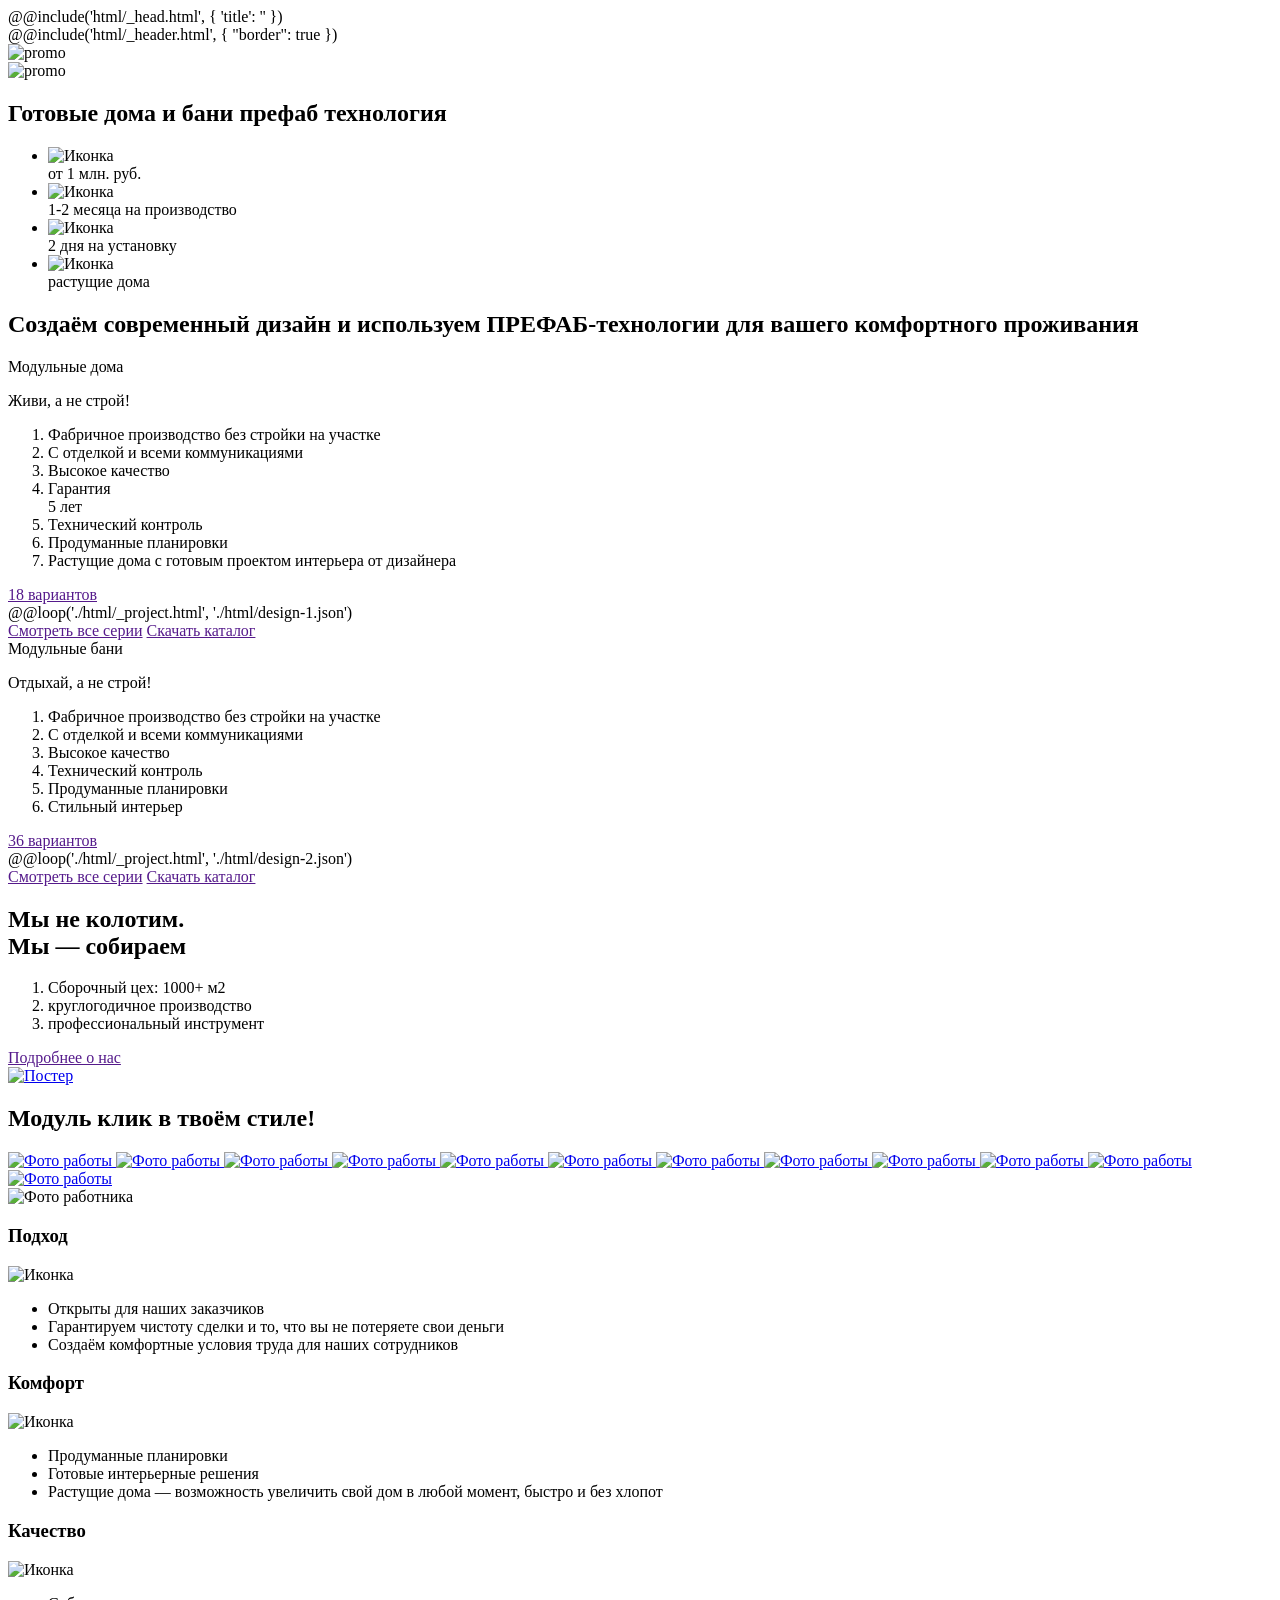
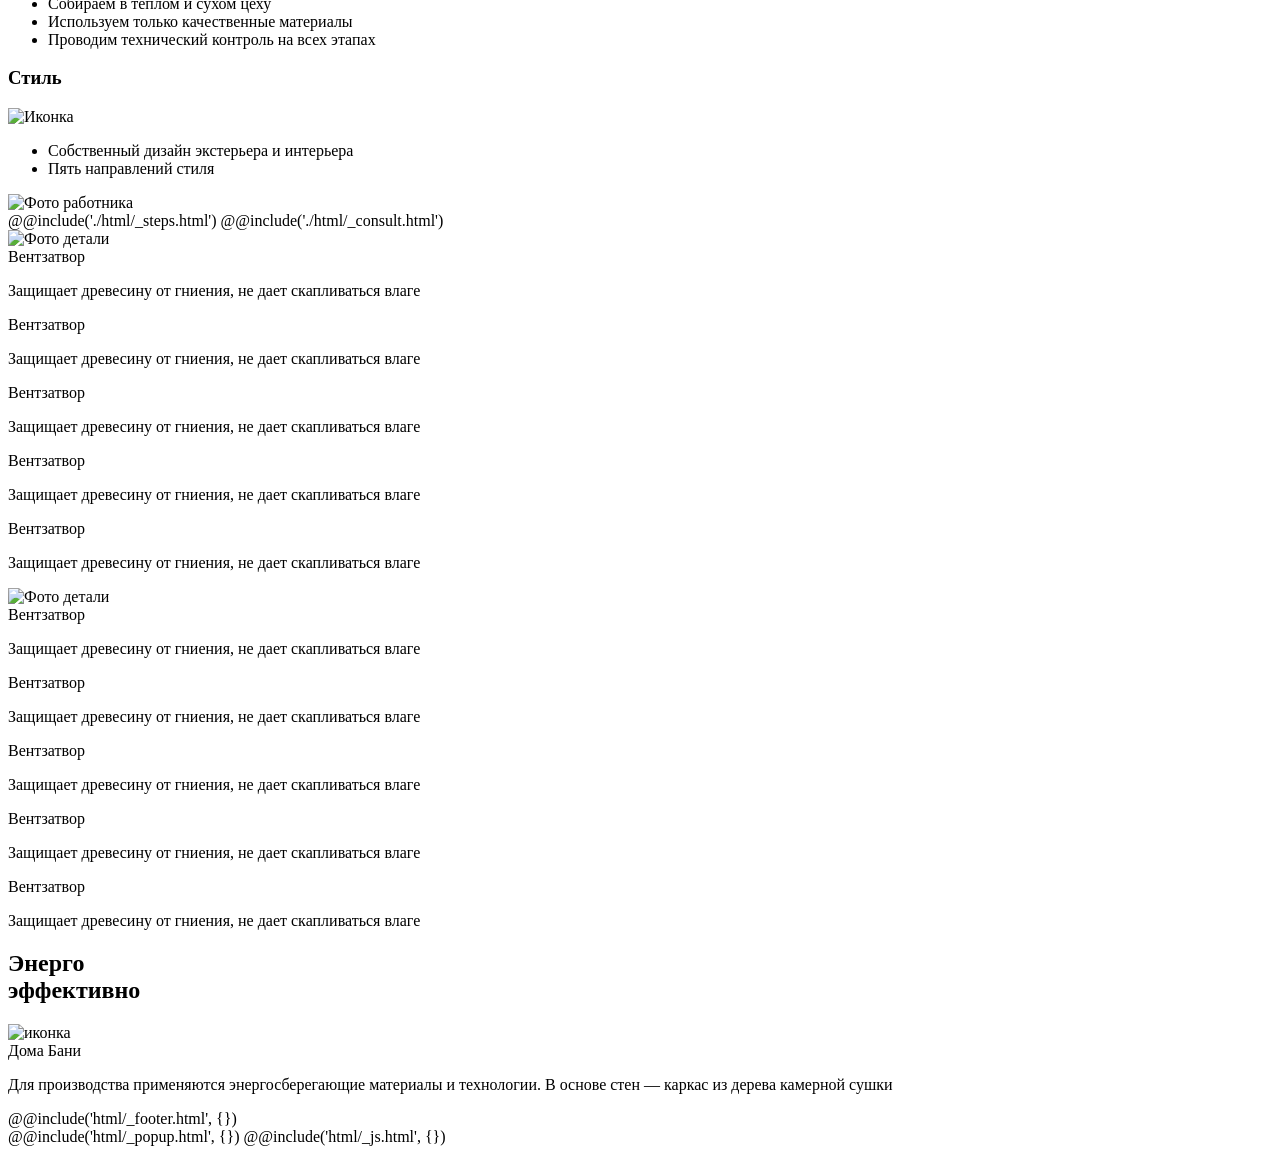
==== commit 111434c5: "commit" ====
--- a/src/index.html
+++ b/src/index.html
@@ -11,19 +11,16 @@
                 <section class="promo">
                     <div class="promo__slider">
                         <div class="promo__slide">
-                            <img src="@img/promo.jpg" class="cover-image" alt="">
+                            <img src="@img/promo.jpg" class="cover-image" alt="promo">
                         </div>
                         <div class="promo__slide">
-                            <img src="@img/promo.jpg" class="cover-image" alt="">
-                        </div>
-                        <div class="promo__slide">
-                            <img src="@img/promo.jpg" class="cover-image" alt="">
+                            <img src="@img/promo-2.jpg" class="cover-image" alt="promo">
                         </div>
                     </div>
                     <div class="promo__body">
                         <div class="container">
                             <div class="promo__offer d-flex flex-column align-items-start">
-                                <h1 class="promo__title title-lg">Готовые дома и бани префаб технология</h1>
+                                <h1 class="promo__title title-lg">Готовые дома и&nbsp;бани префаб технология</h1>
                                 <ul class="promo__benefits d-flex flex-wrap">
                                     <li class="promo__item d-flex align-items-center">
                                         <div class="promo__item-icon">
@@ -66,13 +63,13 @@
                     <div class="container">
                         <h2 class="design__title title text-center">
                             Создаём современный дизайн и&nbsp;используем
-                            <span class="color-accent">ПРЕФАБ-технологии</span>
+                            <span class="color-accent text-nowrap">ПРЕФАБ-технологии</span>
                             для&nbsp;вашего комфортного проживания
                         </h2>
                         <div class="design__content">
                             <div class="design__block">
-                                <div class="row">
-                                    <div class="col-3">
+                                <div class="row flex-md-row flex-column-reverse">
+                                    <div class="col-xxl-3 col-md-4">
                                         <aside class="design__side">
                                             <div class="design__side-caption">Модульные дома</div>
                                             <p class="design__side-subtitle">Живи, а не строй!</p>
@@ -88,10 +85,10 @@
                                             <a href="" class="design__side-btn btn btn-sm btn-secondary">18 вариантов</a>
                                         </aside>
                                     </div>
-                                    <div class="col-9">
+                                    <div class="col-xxl-9 col-md-8">
                                         <div class="row">
                                             @@loop('./html/_project.html', './html/design-1.json')
-                                            <div class="col-4">
+                                            <div class="col-xl-4 col-sm-6">
                                                 <div class="design__more d-flex flex-column  justify-content-center">
                                                     <a href="" class="design__more-btn btn btn-primary">Смотреть все серии</a>
                                                     <a href="" class="design__more-btn btn btn-secondary">Скачать каталог</a>
@@ -102,8 +99,8 @@
                                 </div>
                             </div>
                             <div class="design__block">
-                                <div class="row">
-                                    <div class="col-3">
+                                <div class="row flex-md-row flex-column-reverse">
+                                    <div class="col-xxl-3 col-md-4">
                                         <aside class="design__side">
                                             <div class="design__side-caption">Модульные бани</div>
                                             <p class="design__side-subtitle">Отдыхай, а не строй!</p>
@@ -118,10 +115,10 @@
                                             <a href="" class="design__side-btn btn btn-sm btn-secondary">36 вариантов</a>
                                         </aside>
                                     </div>
-                                    <div class="col-9">
+                                    <div class="col-xxl-9 col-md-8">
                                         <div class="row">
                                             @@loop('./html/_project.html', './html/design-2.json')
-                                            <div class="col-4">
+                                            <div class="col-xl-4 col-sm-6">
                                                 <div class="design__more d-flex flex-column  justify-content-center">
                                                     <a href="" class="design__more-btn btn btn-primary">Смотреть все серии</a>
                                                     <a href="" class="design__more-btn btn btn-secondary">Скачать каталог</a>
@@ -136,11 +133,11 @@
                 </section>
                 <section class="about">
                     <div class="container">
-                        <div class="row">
-                            <div class="col-3 align-self-center">
+                        <div class="row align-items-center">
+                            <div class="col-xxl-3 col-lg-4 align-self-center">
                                 <aside class="about__sidebar">
                                     <h2 class="about__sidebar-caption title-sm">
-                                        Мы не колотим.
+                                        Мы не колотим. <br>
                                         Мы — собираем
                                     </h2>
                                     <ol class="about__sidebar-list">
@@ -151,8 +148,8 @@
                                     <a href="" class="about__sidebar-btn btn btn-secondary">Подробнее о нас</a>
                                 </aside>
                             </div>
-                            <div class="col-9">
-                                <a href="" data-fancybox class="about__video rounded-sm">
+                            <div class="col-xxl-9 col-lg-8">
+                                <a href="https://youtu.be/I_XFO2z5NLU?si=2mcCdHtK9dPmUaQ3" data-fancybox class="about__video rounded-sm">
                                     <img src="@img/video.jpg" class="cover-image" alt="Постер">
                                     <span class="about__video-play play-btn"></span>
                                 </a>
@@ -163,12 +160,12 @@
                 <section class="gallery">
                     <div class="container">
                         <div class="row">
-                            <div class="col-3 gallery__offer">
+                            <div class="col-xxl-3 col-md-4 gallery__offer">
                                 <h2 class="gallery__title title-sm">
                                     Модуль клик в&nbsp;твоём стиле!
                                 </h2>
                             </div>
-                            <div class="col-9">
+                            <div class="col-xxl-9 col-md-8">
                                 <div class="gallery__slider">
                                     <a href="@img/gallery/01.jpg" data-fancybox="gallery" class="gallery__slide rounded-sm">
                                         <img src="@img/gallery/01.jpg" class="cover-image" alt="Фото работы">
@@ -214,15 +211,15 @@
                 <section class="benefits">
                     <div class="container">
                         <div class="row">
-                            <div class="col-3">
+                            <div class="col-xxl-3 col-6 d-sm-block d-none">
                                 <div class="benefits__image rounded-sm">
                                     <img src="@img/benefits.jpg" class="cover-image" alt="Фото работника">
                                 </div>
                             </div>
-                            <div class="col-6">
+                            <div class="col-xxl-6 col-12 order-xxl-0 order-first">
                                 <div class="benefits__cards">
                                     <div class="row">
-                                        <div class="col-6">
+                                        <div class="col-md-6">
                                             <div class="benefits__card d-flex flex-column rounded-sm">
                                                 <div class="benefits__card-header d-flex align-items-center justify-content-between">
                                                     <h3 class="benefits__card-caption title-sm">
@@ -239,7 +236,7 @@
                                                 </ul>
                                             </div>
                                         </div>
-                                        <div class="col-6">
+                                        <div class="col-md-6">
                                             <div class="benefits__card d-flex flex-column rounded-sm">
                                                 <div class="benefits__card-header d-flex align-items-center justify-content-between">
                                                     <h3 class="benefits__card-caption title-sm">
@@ -256,7 +253,7 @@
                                                 </ul>
                                             </div>
                                         </div>
-                                        <div class="col-6">
+                                        <div class="col-md-6">
                                             <div class="benefits__card d-flex flex-column rounded-sm">
                                                 <div class="benefits__card-header d-flex align-items-center justify-content-between">
                                                     <h3 class="benefits__card-caption title-sm">
@@ -273,7 +270,7 @@
                                                 </ul>
                                             </div>
                                         </div>
-                                        <div class="col-6">
+                                        <div class="col-md-6">
                                             <div class="benefits__card d-flex flex-column rounded-sm">
                                                 <div class="benefits__card-header d-flex align-items-center justify-content-between">
                                                     <h3 class="benefits__card-caption title-sm">
@@ -292,7 +289,7 @@
                                     </div>
                                 </div>
                             </div>
-                            <div class="col-3">
+                            <div class="col-xxl-3 col-6 d-sm-block d-none">
                                 <div class="benefits__image rounded-sm">
                                     <img src="@img/benefits-2.jpg" class="cover-image" alt="Фото работника">
                                 </div>
@@ -305,8 +302,8 @@
                 <section class="energo">
                     <div class="container">
                         <div class="energo__content rounded-sm">
-                            <div class="row">
-                                <div class="col-6">
+                            <div class="row flex-xl-row flex-column-reverse">
+                                <div class="col-xl-6">
                                     <div class="energo__block active">
                                         <div class="energo__detail rounded-sm">
                                             <div class="energo__detail-image">
@@ -352,8 +349,53 @@
                                             </div>
                                         </div>
                                     </div>
-                                </div>
-                                <div class="col-6">
+                                    <div class="energo__block">
+                                        <div class="energo__detail rounded-sm">
+                                            <div class="energo__detail-image">
+                                                <img src="@img/detail-2.png" alt="Фото детали">
+                                            </div>
+                                            <div class="energo__detail-info">
+                                                <div class="energo__detail-item" style="top: 25%;left: 23%;">
+                                                    <span role="button" class="energo__detail-btn"></span>
+                                                    <div class="energo__detail-desc">
+                                                        <div class="energo__detail-caption">Вентзатвор</div>
+                                                        <p class="energo__detail-text">Защищает древесину от&nbsp;гниения, не дает скапливаться влаге</p>
+                                                    </div>
+                                                </div>
+                                                <div class="energo__detail-item" style="top: 48%;left: 30%;">
+                                                    <span role="button" class="energo__detail-btn"></span>
+                                                    <div class="energo__detail-desc">
+                                                        <div class="energo__detail-caption">Вентзатвор</div>
+                                                        <p class="energo__detail-text">Защищает древесину от&nbsp;гниения, не дает скапливаться влаге</p>
+                                                    </div>
+                                                </div>
+                                                <div class="energo__detail-item" style="top: 63%;left: 57%;">
+                                                    <span role="button" class="energo__detail-btn"></span>
+                                                    <div class="energo__detail-desc">
+                                                        <div class="energo__detail-caption">Вентзатвор</div>
+                                                        <p class="energo__detail-text">Защищает древесину от&nbsp;гниения, не дает скапливаться влаге</p>
+                                                    </div>
+                                                </div>
+                                                <div class="energo__detail-item" style="top: 48%;left: 66%;">
+                                                    <span role="button" class="energo__detail-btn"></span>
+                                                    <div class="energo__detail-desc">
+                                                        <div class="energo__detail-caption">Вентзатвор</div>
+                                                        <p class="energo__detail-text">Защищает древесину от&nbsp;гниения, не дает скапливаться влаге</p>
+                                                    </div>
+                                                </div>
+                                                <div class="energo__detail-item" style="top: 23%;left: 41%;">
+                                                    <span role="button" class="energo__detail-btn"></span>
+                                                    <div class="energo__detail-desc">
+                                                        <div class="energo__detail-caption">Вентзатвор</div>
+                                                        <p class="energo__detail-text">Защищает древесину от&nbsp;гниения, не дает скапливаться влаге</p>
+                                                    </div>
+                                                </div>
+
+                                            </div>
+                                        </div>
+                                    </div>
+                                </div>
+                                <div class="col-xl-6">
                                     <div class="energo__body d-flex flex-column align-items-start">
                                         <div class="energo__header w-100 d-flex align-items-center justify-content-between">
                                             <h2 class="energo__title title">
@@ -368,7 +410,7 @@
                                             <span role="button" class="energo__tab rounded active">Дома</span>
                                             <span role="button" class="energo__tab rounded">Бани</span>
                                         </div>
-                                        <p class="energo__desc">
+                                        <p class="energo__desc mt-xl-auto mt-3">
                                             Для производства применяются энергосберегающие материалы и технологии. В основе стен — каркас из дерева камерной сушки
                                         </p>
                                     </div>
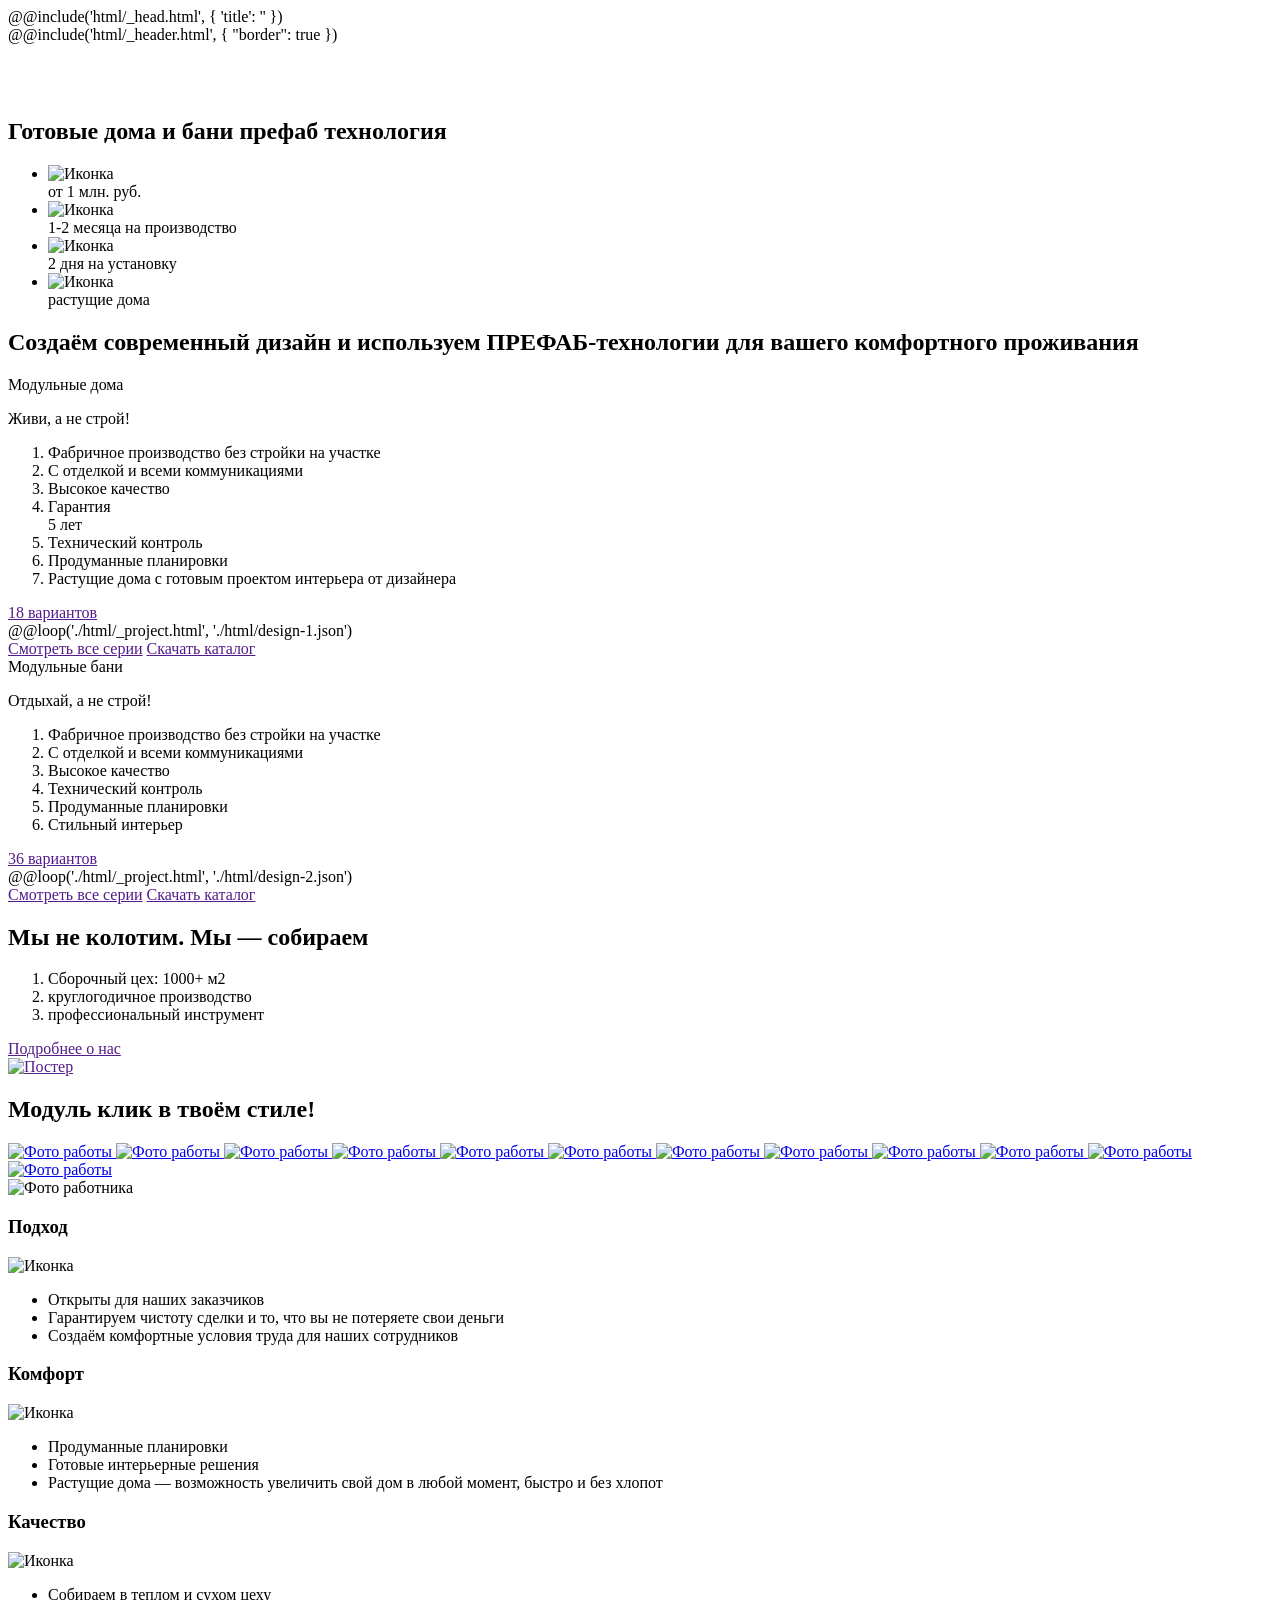
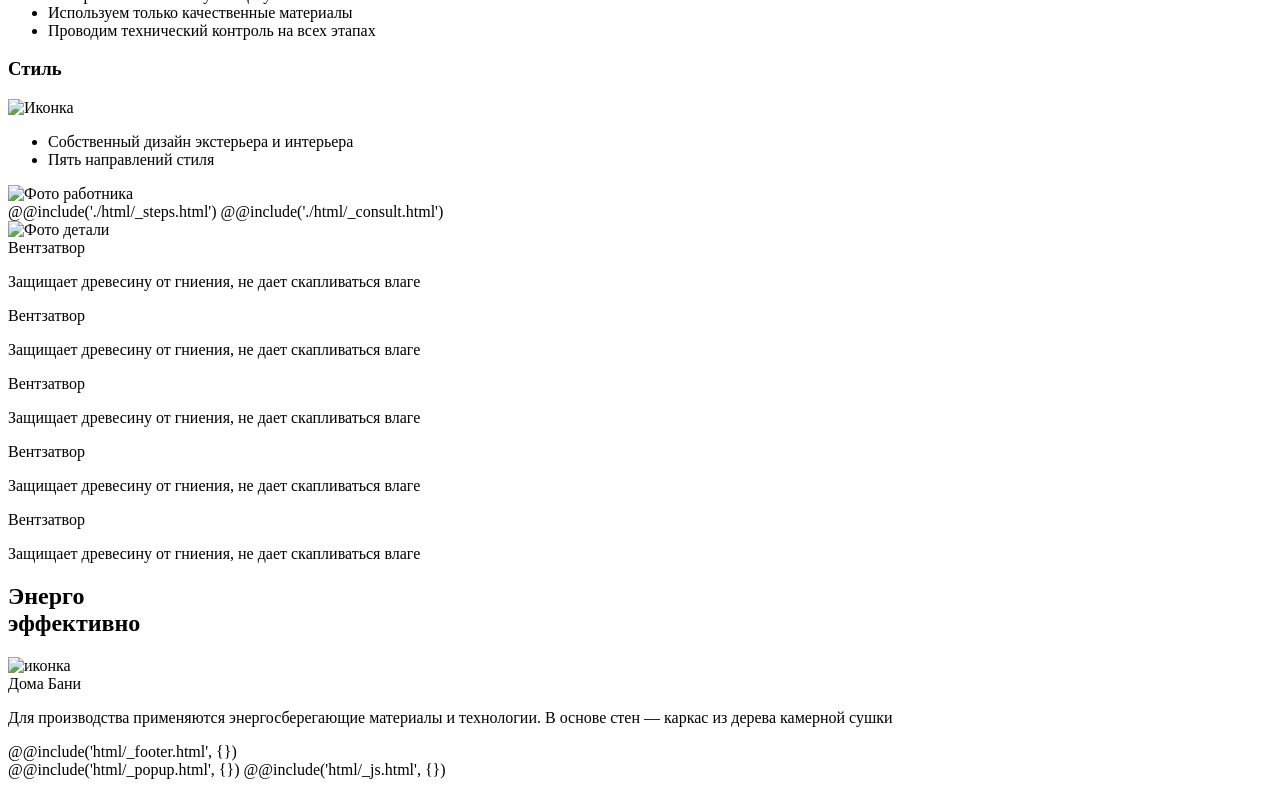
==== commit a64c1c7c: "commit" ====
--- a/src/index.html
+++ b/src/index.html
@@ -11,16 +11,19 @@
                 <section class="promo">
                     <div class="promo__slider">
                         <div class="promo__slide">
-                            <img src="@img/promo.jpg" class="cover-image" alt="promo">
+                            <img src="@img/promo.jpg" class="cover-image" alt="">
                         </div>
                         <div class="promo__slide">
-                            <img src="@img/promo-2.jpg" class="cover-image" alt="promo">
+                            <img src="@img/promo.jpg" class="cover-image" alt="">
+                        </div>
+                        <div class="promo__slide">
+                            <img src="@img/promo.jpg" class="cover-image" alt="">
                         </div>
                     </div>
                     <div class="promo__body">
                         <div class="container">
                             <div class="promo__offer d-flex flex-column align-items-start">
-                                <h1 class="promo__title title-lg">Готовые дома и&nbsp;бани префаб технология</h1>
+                                <h1 class="promo__title title-lg">Готовые дома и бани префаб технология</h1>
                                 <ul class="promo__benefits d-flex flex-wrap">
                                     <li class="promo__item d-flex align-items-center">
                                         <div class="promo__item-icon">
@@ -63,13 +66,13 @@
                     <div class="container">
                         <h2 class="design__title title text-center">
                             Создаём современный дизайн и&nbsp;используем
-                            <span class="color-accent text-nowrap">ПРЕФАБ-технологии</span>
+                            <span class="color-accent">ПРЕФАБ-технологии</span>
                             для&nbsp;вашего комфортного проживания
                         </h2>
                         <div class="design__content">
                             <div class="design__block">
-                                <div class="row flex-md-row flex-column-reverse">
-                                    <div class="col-xxl-3 col-md-4">
+                                <div class="row">
+                                    <div class="col-3">
                                         <aside class="design__side">
                                             <div class="design__side-caption">Модульные дома</div>
                                             <p class="design__side-subtitle">Живи, а не строй!</p>
@@ -85,10 +88,10 @@
                                             <a href="" class="design__side-btn btn btn-sm btn-secondary">18 вариантов</a>
                                         </aside>
                                     </div>
-                                    <div class="col-xxl-9 col-md-8">
+                                    <div class="col-9">
                                         <div class="row">
                                             @@loop('./html/_project.html', './html/design-1.json')
-                                            <div class="col-xl-4 col-sm-6">
+                                            <div class="col-4">
                                                 <div class="design__more d-flex flex-column  justify-content-center">
                                                     <a href="" class="design__more-btn btn btn-primary">Смотреть все серии</a>
                                                     <a href="" class="design__more-btn btn btn-secondary">Скачать каталог</a>
@@ -99,8 +102,8 @@
                                 </div>
                             </div>
                             <div class="design__block">
-                                <div class="row flex-md-row flex-column-reverse">
-                                    <div class="col-xxl-3 col-md-4">
+                                <div class="row">
+                                    <div class="col-3">
                                         <aside class="design__side">
                                             <div class="design__side-caption">Модульные бани</div>
                                             <p class="design__side-subtitle">Отдыхай, а не строй!</p>
@@ -115,10 +118,10 @@
                                             <a href="" class="design__side-btn btn btn-sm btn-secondary">36 вариантов</a>
                                         </aside>
                                     </div>
-                                    <div class="col-xxl-9 col-md-8">
+                                    <div class="col-9">
                                         <div class="row">
                                             @@loop('./html/_project.html', './html/design-2.json')
-                                            <div class="col-xl-4 col-sm-6">
+                                            <div class="col-4">
                                                 <div class="design__more d-flex flex-column  justify-content-center">
                                                     <a href="" class="design__more-btn btn btn-primary">Смотреть все серии</a>
                                                     <a href="" class="design__more-btn btn btn-secondary">Скачать каталог</a>
@@ -133,11 +136,11 @@
                 </section>
                 <section class="about">
                     <div class="container">
-                        <div class="row align-items-center">
-                            <div class="col-xxl-3 col-lg-4 align-self-center">
+                        <div class="row">
+                            <div class="col-3 align-self-center">
                                 <aside class="about__sidebar">
                                     <h2 class="about__sidebar-caption title-sm">
-                                        Мы не колотим. <br>
+                                        Мы не колотим.
                                         Мы — собираем
                                     </h2>
                                     <ol class="about__sidebar-list">
@@ -148,8 +151,8 @@
                                     <a href="" class="about__sidebar-btn btn btn-secondary">Подробнее о нас</a>
                                 </aside>
                             </div>
-                            <div class="col-xxl-9 col-lg-8">
-                                <a href="https://youtu.be/I_XFO2z5NLU?si=2mcCdHtK9dPmUaQ3" data-fancybox class="about__video rounded-sm">
+                            <div class="col-9">
+                                <a href="" data-fancybox class="about__video rounded-sm">
                                     <img src="@img/video.jpg" class="cover-image" alt="Постер">
                                     <span class="about__video-play play-btn"></span>
                                 </a>
@@ -160,12 +163,12 @@
                 <section class="gallery">
                     <div class="container">
                         <div class="row">
-                            <div class="col-xxl-3 col-md-4 gallery__offer">
+                            <div class="col-3 gallery__offer">
                                 <h2 class="gallery__title title-sm">
                                     Модуль клик в&nbsp;твоём стиле!
                                 </h2>
                             </div>
-                            <div class="col-xxl-9 col-md-8">
+                            <div class="col-9">
                                 <div class="gallery__slider">
                                     <a href="@img/gallery/01.jpg" data-fancybox="gallery" class="gallery__slide rounded-sm">
                                         <img src="@img/gallery/01.jpg" class="cover-image" alt="Фото работы">
@@ -211,15 +214,15 @@
                 <section class="benefits">
                     <div class="container">
                         <div class="row">
-                            <div class="col-xxl-3 col-6 d-sm-block d-none">
+                            <div class="col-3">
                                 <div class="benefits__image rounded-sm">
                                     <img src="@img/benefits.jpg" class="cover-image" alt="Фото работника">
                                 </div>
                             </div>
-                            <div class="col-xxl-6 col-12 order-xxl-0 order-first">
+                            <div class="col-6">
                                 <div class="benefits__cards">
                                     <div class="row">
-                                        <div class="col-md-6">
+                                        <div class="col-6">
                                             <div class="benefits__card d-flex flex-column rounded-sm">
                                                 <div class="benefits__card-header d-flex align-items-center justify-content-between">
                                                     <h3 class="benefits__card-caption title-sm">
@@ -236,7 +239,7 @@
                                                 </ul>
                                             </div>
                                         </div>
-                                        <div class="col-md-6">
+                                        <div class="col-6">
                                             <div class="benefits__card d-flex flex-column rounded-sm">
                                                 <div class="benefits__card-header d-flex align-items-center justify-content-between">
                                                     <h3 class="benefits__card-caption title-sm">
@@ -253,7 +256,7 @@
                                                 </ul>
                                             </div>
                                         </div>
-                                        <div class="col-md-6">
+                                        <div class="col-6">
                                             <div class="benefits__card d-flex flex-column rounded-sm">
                                                 <div class="benefits__card-header d-flex align-items-center justify-content-between">
                                                     <h3 class="benefits__card-caption title-sm">
@@ -270,7 +273,7 @@
                                                 </ul>
                                             </div>
                                         </div>
-                                        <div class="col-md-6">
+                                        <div class="col-6">
                                             <div class="benefits__card d-flex flex-column rounded-sm">
                                                 <div class="benefits__card-header d-flex align-items-center justify-content-between">
                                                     <h3 class="benefits__card-caption title-sm">
@@ -289,7 +292,7 @@
                                     </div>
                                 </div>
                             </div>
-                            <div class="col-xxl-3 col-6 d-sm-block d-none">
+                            <div class="col-3">
                                 <div class="benefits__image rounded-sm">
                                     <img src="@img/benefits-2.jpg" class="cover-image" alt="Фото работника">
                                 </div>
@@ -302,8 +305,8 @@
                 <section class="energo">
                     <div class="container">
                         <div class="energo__content rounded-sm">
-                            <div class="row flex-xl-row flex-column-reverse">
-                                <div class="col-xl-6">
+                            <div class="row">
+                                <div class="col-6">
                                     <div class="energo__block active">
                                         <div class="energo__detail rounded-sm">
                                             <div class="energo__detail-image">
@@ -349,53 +352,8 @@
                                             </div>
                                         </div>
                                     </div>
-                                    <div class="energo__block">
-                                        <div class="energo__detail rounded-sm">
-                                            <div class="energo__detail-image">
-                                                <img src="@img/detail-2.png" alt="Фото детали">
-                                            </div>
-                                            <div class="energo__detail-info">
-                                                <div class="energo__detail-item" style="top: 25%;left: 23%;">
-                                                    <span role="button" class="energo__detail-btn"></span>
-                                                    <div class="energo__detail-desc">
-                                                        <div class="energo__detail-caption">Вентзатвор</div>
-                                                        <p class="energo__detail-text">Защищает древесину от&nbsp;гниения, не дает скапливаться влаге</p>
-                                                    </div>
-                                                </div>
-                                                <div class="energo__detail-item" style="top: 48%;left: 30%;">
-                                                    <span role="button" class="energo__detail-btn"></span>
-                                                    <div class="energo__detail-desc">
-                                                        <div class="energo__detail-caption">Вентзатвор</div>
-                                                        <p class="energo__detail-text">Защищает древесину от&nbsp;гниения, не дает скапливаться влаге</p>
-                                                    </div>
-                                                </div>
-                                                <div class="energo__detail-item" style="top: 63%;left: 57%;">
-                                                    <span role="button" class="energo__detail-btn"></span>
-                                                    <div class="energo__detail-desc">
-                                                        <div class="energo__detail-caption">Вентзатвор</div>
-                                                        <p class="energo__detail-text">Защищает древесину от&nbsp;гниения, не дает скапливаться влаге</p>
-                                                    </div>
-                                                </div>
-                                                <div class="energo__detail-item" style="top: 48%;left: 66%;">
-                                                    <span role="button" class="energo__detail-btn"></span>
-                                                    <div class="energo__detail-desc">
-                                                        <div class="energo__detail-caption">Вентзатвор</div>
-                                                        <p class="energo__detail-text">Защищает древесину от&nbsp;гниения, не дает скапливаться влаге</p>
-                                                    </div>
-                                                </div>
-                                                <div class="energo__detail-item" style="top: 23%;left: 41%;">
-                                                    <span role="button" class="energo__detail-btn"></span>
-                                                    <div class="energo__detail-desc">
-                                                        <div class="energo__detail-caption">Вентзатвор</div>
-                                                        <p class="energo__detail-text">Защищает древесину от&nbsp;гниения, не дает скапливаться влаге</p>
-                                                    </div>
-                                                </div>
-
-                                            </div>
-                                        </div>
-                                    </div>
-                                </div>
-                                <div class="col-xl-6">
+                                </div>
+                                <div class="col-6">
                                     <div class="energo__body d-flex flex-column align-items-start">
                                         <div class="energo__header w-100 d-flex align-items-center justify-content-between">
                                             <h2 class="energo__title title">
@@ -410,7 +368,7 @@
                                             <span role="button" class="energo__tab rounded active">Дома</span>
                                             <span role="button" class="energo__tab rounded">Бани</span>
                                         </div>
-                                        <p class="energo__desc mt-xl-auto mt-3">
+                                        <p class="energo__desc">
                                             Для производства применяются энергосберегающие материалы и технологии. В основе стен — каркас из дерева камерной сушки
                                         </p>
                                     </div>
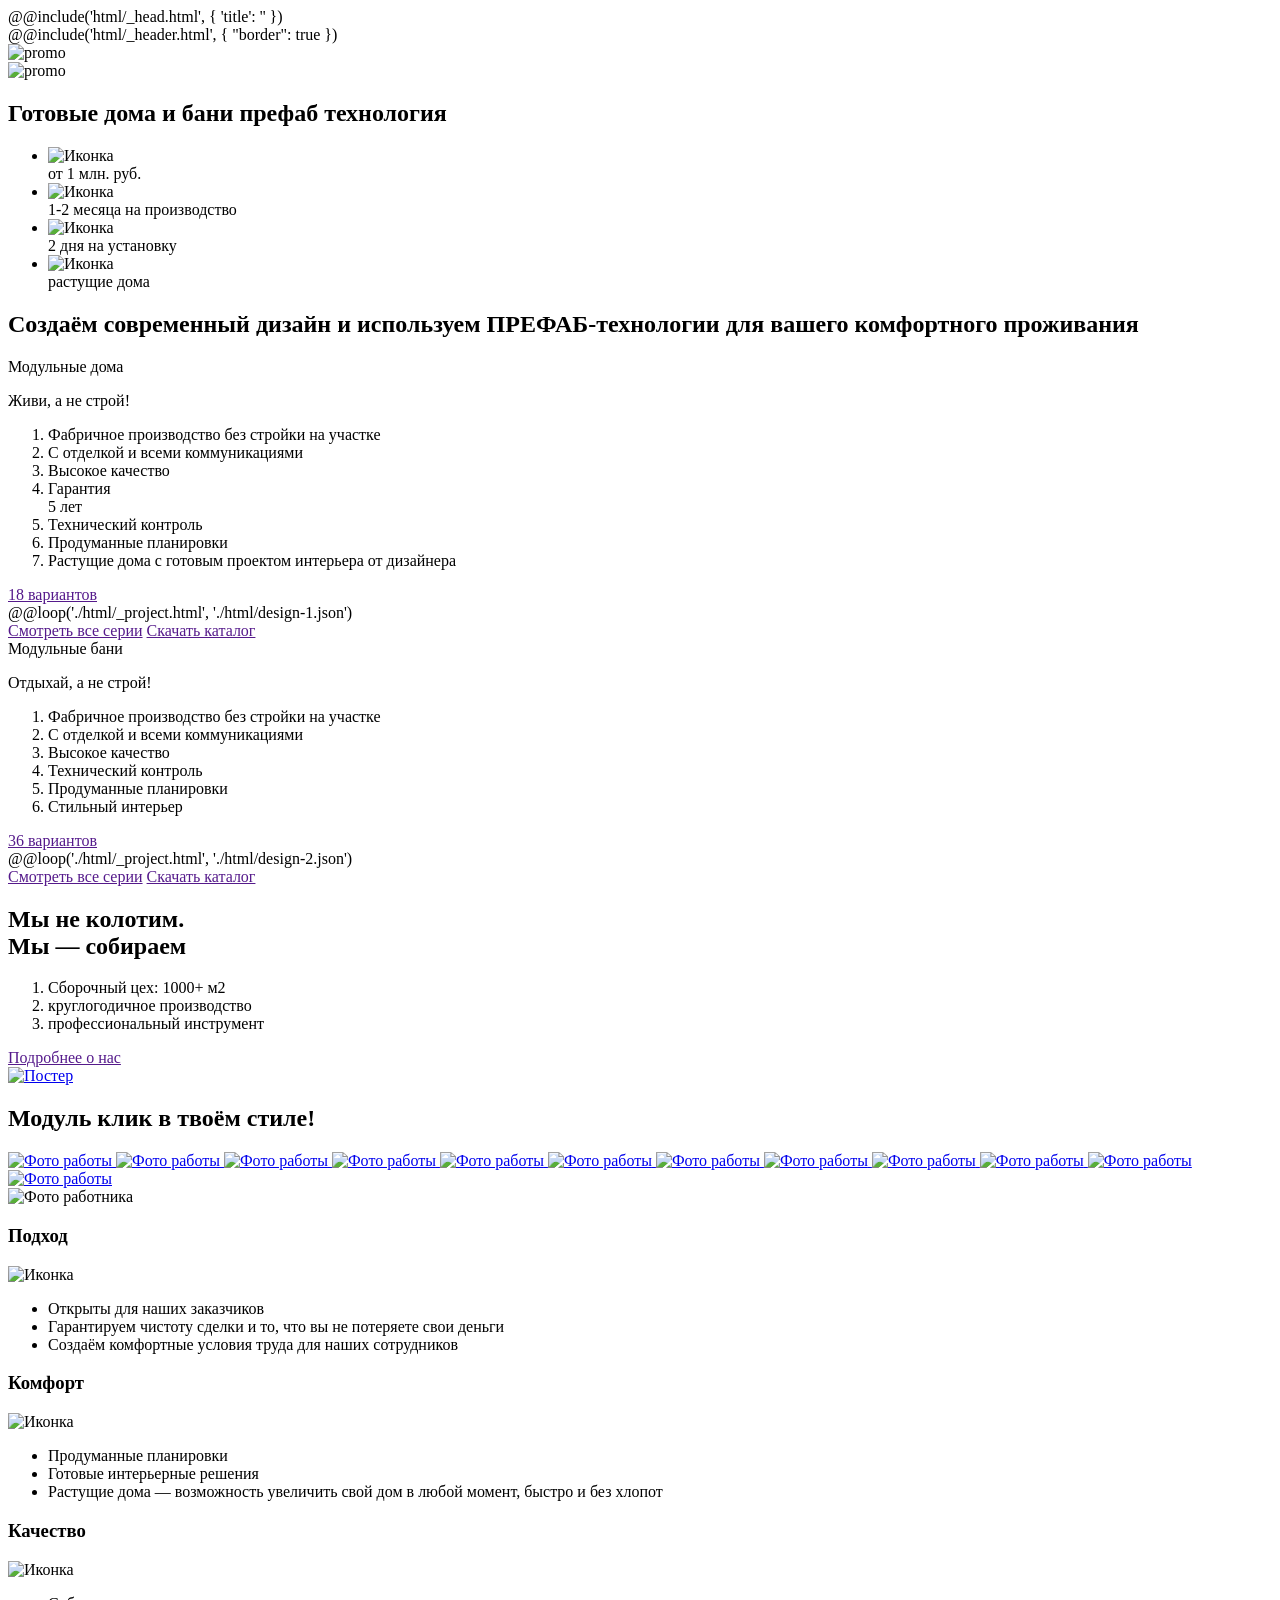
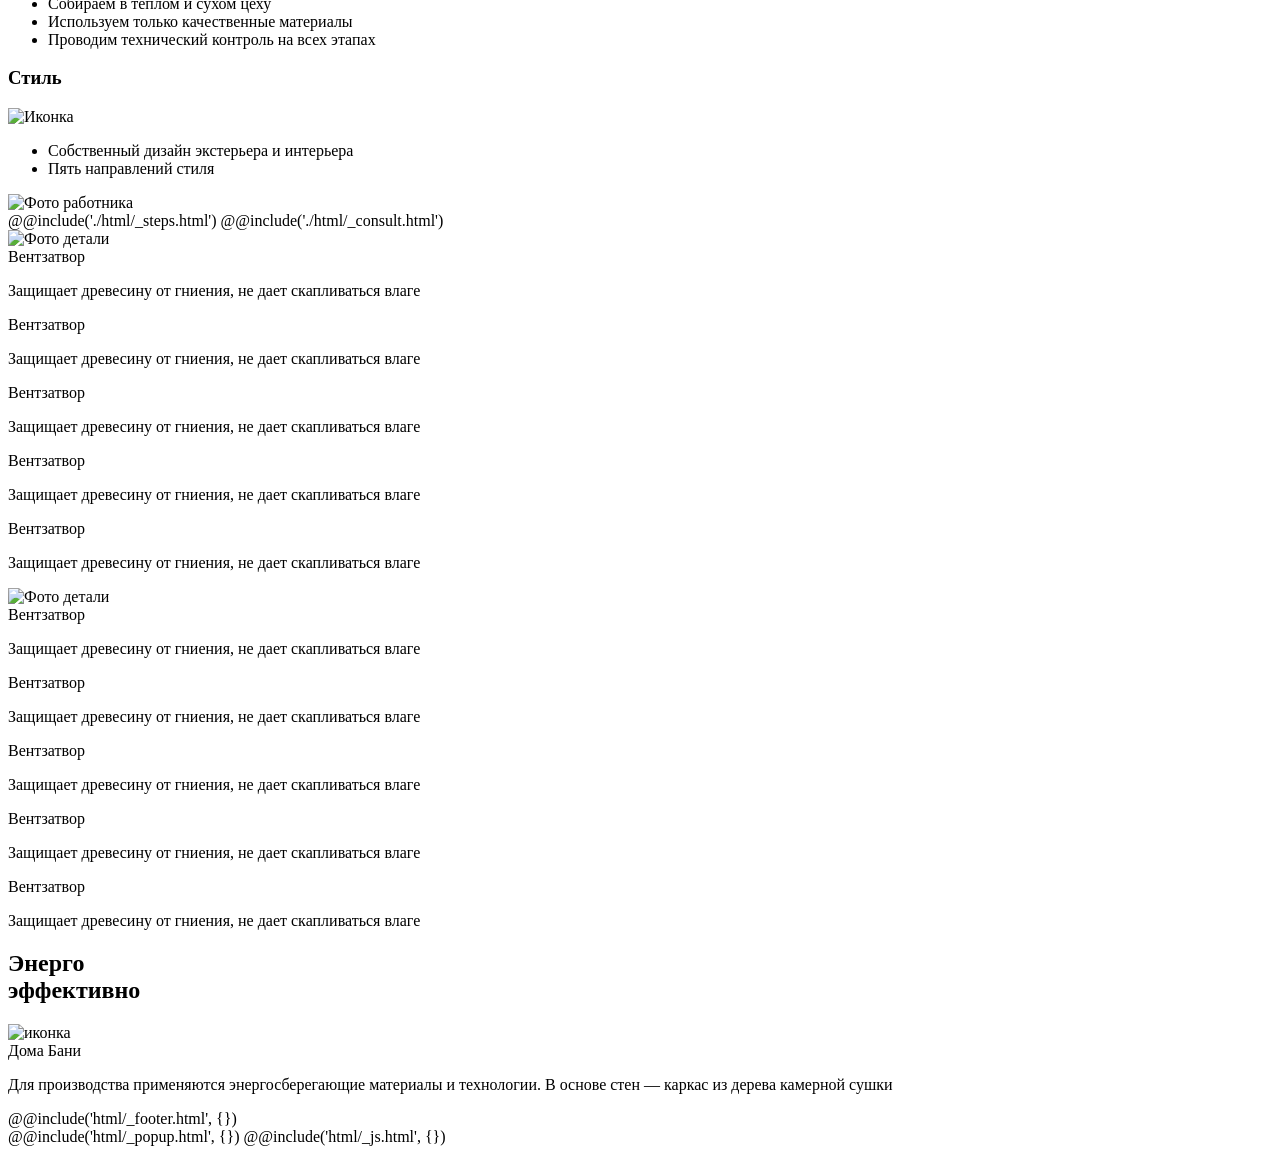
==== commit 270de2a2: "commit" ====
--- a/src/index.html
+++ b/src/index.html
@@ -11,19 +11,16 @@
                 <section class="promo">
                     <div class="promo__slider">
                         <div class="promo__slide">
-                            <img src="@img/promo.jpg" class="cover-image" alt="">
+                            <img src="@img/promo.jpg" class="cover-image" alt="promo">
                         </div>
                         <div class="promo__slide">
-                            <img src="@img/promo.jpg" class="cover-image" alt="">
-                        </div>
-                        <div class="promo__slide">
-                            <img src="@img/promo.jpg" class="cover-image" alt="">
+                            <img src="@img/promo-2.jpg" class="cover-image" alt="promo">
                         </div>
                     </div>
                     <div class="promo__body">
                         <div class="container">
                             <div class="promo__offer d-flex flex-column align-items-start">
-                                <h1 class="promo__title title-lg">Готовые дома и бани префаб технология</h1>
+                                <h1 class="promo__title title-lg">Готовые дома и&nbsp;бани префаб технология</h1>
                                 <ul class="promo__benefits d-flex flex-wrap">
                                     <li class="promo__item d-flex align-items-center">
                                         <div class="promo__item-icon">
@@ -66,13 +63,13 @@
                     <div class="container">
                         <h2 class="design__title title text-center">
                             Создаём современный дизайн и&nbsp;используем
-                            <span class="color-accent">ПРЕФАБ-технологии</span>
+                            <span class="color-accent text-nowrap">ПРЕФАБ-технологии</span>
                             для&nbsp;вашего комфортного проживания
                         </h2>
                         <div class="design__content">
                             <div class="design__block">
-                                <div class="row">
-                                    <div class="col-3">
+                                <div class="row flex-md-row flex-column-reverse">
+                                    <div class="col-xxl-3 col-md-4">
                                         <aside class="design__side">
                                             <div class="design__side-caption">Модульные дома</div>
                                             <p class="design__side-subtitle">Живи, а не строй!</p>
@@ -88,10 +85,10 @@
                                             <a href="" class="design__side-btn btn btn-sm btn-secondary">18 вариантов</a>
                                         </aside>
                                     </div>
-                                    <div class="col-9">
+                                    <div class="col-xxl-9 col-md-8">
                                         <div class="row">
                                             @@loop('./html/_project.html', './html/design-1.json')
-                                            <div class="col-4">
+                                            <div class="col-xl-4 col-sm-6">
                                                 <div class="design__more d-flex flex-column  justify-content-center">
                                                     <a href="" class="design__more-btn btn btn-primary">Смотреть все серии</a>
                                                     <a href="" class="design__more-btn btn btn-secondary">Скачать каталог</a>
@@ -102,8 +99,8 @@
                                 </div>
                             </div>
                             <div class="design__block">
-                                <div class="row">
-                                    <div class="col-3">
+                                <div class="row flex-md-row flex-column-reverse">
+                                    <div class="col-xxl-3 col-md-4">
                                         <aside class="design__side">
                                             <div class="design__side-caption">Модульные бани</div>
                                             <p class="design__side-subtitle">Отдыхай, а не строй!</p>
@@ -118,10 +115,10 @@
                                             <a href="" class="design__side-btn btn btn-sm btn-secondary">36 вариантов</a>
                                         </aside>
                                     </div>
-                                    <div class="col-9">
+                                    <div class="col-xxl-9 col-md-8">
                                         <div class="row">
                                             @@loop('./html/_project.html', './html/design-2.json')
-                                            <div class="col-4">
+                                            <div class="col-xl-4 col-sm-6">
                                                 <div class="design__more d-flex flex-column  justify-content-center">
                                                     <a href="" class="design__more-btn btn btn-primary">Смотреть все серии</a>
                                                     <a href="" class="design__more-btn btn btn-secondary">Скачать каталог</a>
@@ -136,11 +133,11 @@
                 </section>
                 <section class="about">
                     <div class="container">
-                        <div class="row">
-                            <div class="col-3 align-self-center">
+                        <div class="row align-items-center">
+                            <div class="col-xxl-3 col-lg-4 align-self-center">
                                 <aside class="about__sidebar">
                                     <h2 class="about__sidebar-caption title-sm">
-                                        Мы не колотим.
+                                        Мы не колотим. <br>
                                         Мы — собираем
                                     </h2>
                                     <ol class="about__sidebar-list">
@@ -151,8 +148,8 @@
                                     <a href="" class="about__sidebar-btn btn btn-secondary">Подробнее о нас</a>
                                 </aside>
                             </div>
-                            <div class="col-9">
-                                <a href="" data-fancybox class="about__video rounded-sm">
+                            <div class="col-xxl-9 col-lg-8">
+                                <a href="https://youtu.be/I_XFO2z5NLU?si=2mcCdHtK9dPmUaQ3" data-fancybox class="about__video rounded-sm">
                                     <img src="@img/video.jpg" class="cover-image" alt="Постер">
                                     <span class="about__video-play play-btn"></span>
                                 </a>
@@ -163,12 +160,12 @@
                 <section class="gallery">
                     <div class="container">
                         <div class="row">
-                            <div class="col-3 gallery__offer">
+                            <div class="col-xxl-3 col-md-4 gallery__offer">
                                 <h2 class="gallery__title title-sm">
                                     Модуль клик в&nbsp;твоём стиле!
                                 </h2>
                             </div>
-                            <div class="col-9">
+                            <div class="col-xxl-9 col-md-8">
                                 <div class="gallery__slider">
                                     <a href="@img/gallery/01.jpg" data-fancybox="gallery" class="gallery__slide rounded-sm">
                                         <img src="@img/gallery/01.jpg" class="cover-image" alt="Фото работы">
@@ -214,15 +211,15 @@
                 <section class="benefits">
                     <div class="container">
                         <div class="row">
-                            <div class="col-3">
+                            <div class="col-xxl-3 col-6 d-sm-block d-none">
                                 <div class="benefits__image rounded-sm">
                                     <img src="@img/benefits.jpg" class="cover-image" alt="Фото работника">
                                 </div>
                             </div>
-                            <div class="col-6">
+                            <div class="col-xxl-6 col-12 order-xxl-0 order-first">
                                 <div class="benefits__cards">
                                     <div class="row">
-                                        <div class="col-6">
+                                        <div class="col-md-6">
                                             <div class="benefits__card d-flex flex-column rounded-sm">
                                                 <div class="benefits__card-header d-flex align-items-center justify-content-between">
                                                     <h3 class="benefits__card-caption title-sm">
@@ -239,7 +236,7 @@
                                                 </ul>
                                             </div>
                                         </div>
-                                        <div class="col-6">
+                                        <div class="col-md-6">
                                             <div class="benefits__card d-flex flex-column rounded-sm">
                                                 <div class="benefits__card-header d-flex align-items-center justify-content-between">
                                                     <h3 class="benefits__card-caption title-sm">
@@ -256,7 +253,7 @@
                                                 </ul>
                                             </div>
                                         </div>
-                                        <div class="col-6">
+                                        <div class="col-md-6">
                                             <div class="benefits__card d-flex flex-column rounded-sm">
                                                 <div class="benefits__card-header d-flex align-items-center justify-content-between">
                                                     <h3 class="benefits__card-caption title-sm">
@@ -273,7 +270,7 @@
                                                 </ul>
                                             </div>
                                         </div>
-                                        <div class="col-6">
+                                        <div class="col-md-6">
                                             <div class="benefits__card d-flex flex-column rounded-sm">
                                                 <div class="benefits__card-header d-flex align-items-center justify-content-between">
                                                     <h3 class="benefits__card-caption title-sm">
@@ -292,7 +289,7 @@
                                     </div>
                                 </div>
                             </div>
-                            <div class="col-3">
+                            <div class="col-xxl-3 col-6 d-sm-block d-none">
                                 <div class="benefits__image rounded-sm">
                                     <img src="@img/benefits-2.jpg" class="cover-image" alt="Фото работника">
                                 </div>
@@ -305,8 +302,8 @@
                 <section class="energo">
                     <div class="container">
                         <div class="energo__content rounded-sm">
-                            <div class="row">
-                                <div class="col-6">
+                            <div class="row flex-xl-row flex-column-reverse">
+                                <div class="col-xl-6">
                                     <div class="energo__block active">
                                         <div class="energo__detail rounded-sm">
                                             <div class="energo__detail-image">
@@ -352,8 +349,53 @@
                                             </div>
                                         </div>
                                     </div>
-                                </div>
-                                <div class="col-6">
+                                    <div class="energo__block">
+                                        <div class="energo__detail rounded-sm">
+                                            <div class="energo__detail-image">
+                                                <img src="@img/detail-2.png" alt="Фото детали">
+                                            </div>
+                                            <div class="energo__detail-info">
+                                                <div class="energo__detail-item" style="top: 25%;left: 23%;">
+                                                    <span role="button" class="energo__detail-btn"></span>
+                                                    <div class="energo__detail-desc">
+                                                        <div class="energo__detail-caption">Вентзатвор</div>
+                                                        <p class="energo__detail-text">Защищает древесину от&nbsp;гниения, не дает скапливаться влаге</p>
+                                                    </div>
+                                                </div>
+                                                <div class="energo__detail-item" style="top: 48%;left: 30%;">
+                                                    <span role="button" class="energo__detail-btn"></span>
+                                                    <div class="energo__detail-desc">
+                                                        <div class="energo__detail-caption">Вентзатвор</div>
+                                                        <p class="energo__detail-text">Защищает древесину от&nbsp;гниения, не дает скапливаться влаге</p>
+                                                    </div>
+                                                </div>
+                                                <div class="energo__detail-item" style="top: 63%;left: 57%;">
+                                                    <span role="button" class="energo__detail-btn"></span>
+                                                    <div class="energo__detail-desc">
+                                                        <div class="energo__detail-caption">Вентзатвор</div>
+                                                        <p class="energo__detail-text">Защищает древесину от&nbsp;гниения, не дает скапливаться влаге</p>
+                                                    </div>
+                                                </div>
+                                                <div class="energo__detail-item" style="top: 48%;left: 66%;">
+                                                    <span role="button" class="energo__detail-btn"></span>
+                                                    <div class="energo__detail-desc">
+                                                        <div class="energo__detail-caption">Вентзатвор</div>
+                                                        <p class="energo__detail-text">Защищает древесину от&nbsp;гниения, не дает скапливаться влаге</p>
+                                                    </div>
+                                                </div>
+                                                <div class="energo__detail-item" style="top: 23%;left: 41%;">
+                                                    <span role="button" class="energo__detail-btn"></span>
+                                                    <div class="energo__detail-desc">
+                                                        <div class="energo__detail-caption">Вентзатвор</div>
+                                                        <p class="energo__detail-text">Защищает древесину от&nbsp;гниения, не дает скапливаться влаге</p>
+                                                    </div>
+                                                </div>
+
+                                            </div>
+                                        </div>
+                                    </div>
+                                </div>
+                                <div class="col-xl-6">
                                     <div class="energo__body d-flex flex-column align-items-start">
                                         <div class="energo__header w-100 d-flex align-items-center justify-content-between">
                                             <h2 class="energo__title title">
@@ -368,7 +410,7 @@
                                             <span role="button" class="energo__tab rounded active">Дома</span>
                                             <span role="button" class="energo__tab rounded">Бани</span>
                                         </div>
-                                        <p class="energo__desc">
+                                        <p class="energo__desc mt-xl-auto mt-3">
                                             Для производства применяются энергосберегающие материалы и технологии. В основе стен — каркас из дерева камерной сушки
                                         </p>
                                     </div>
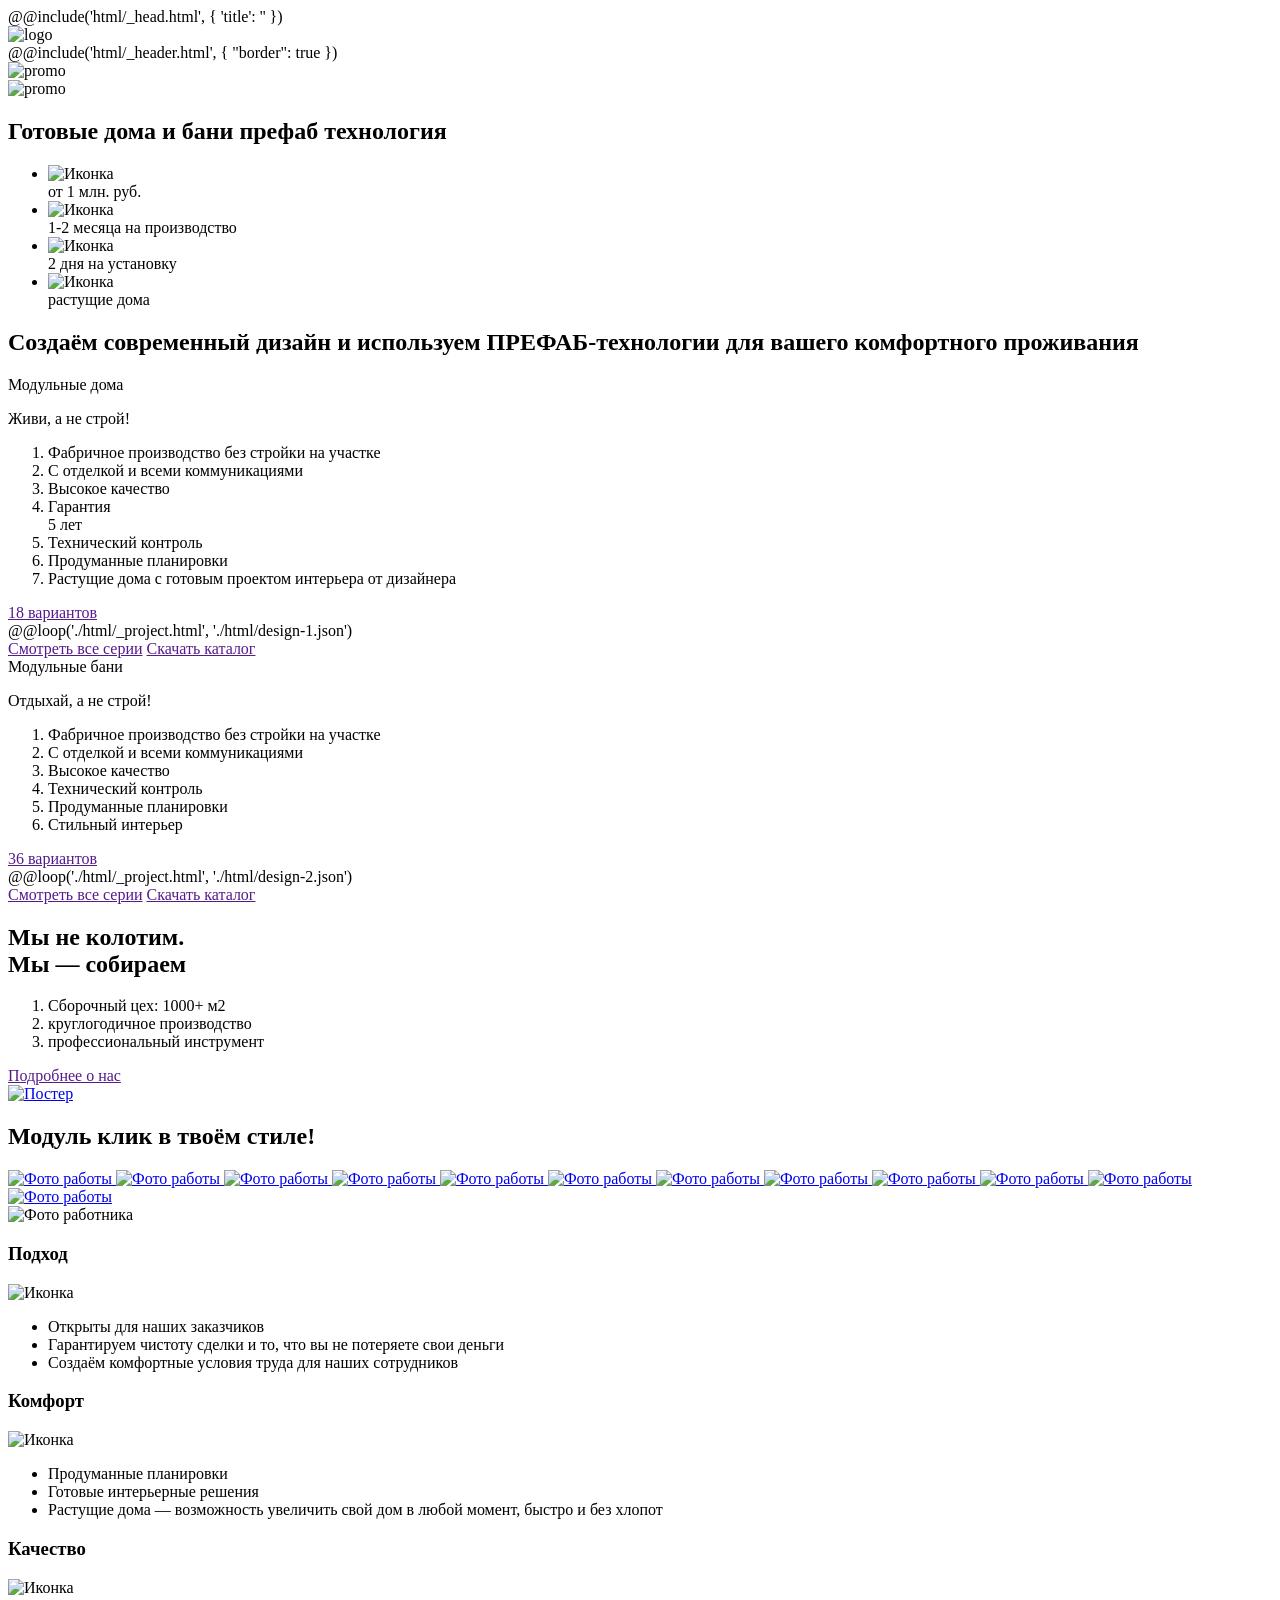
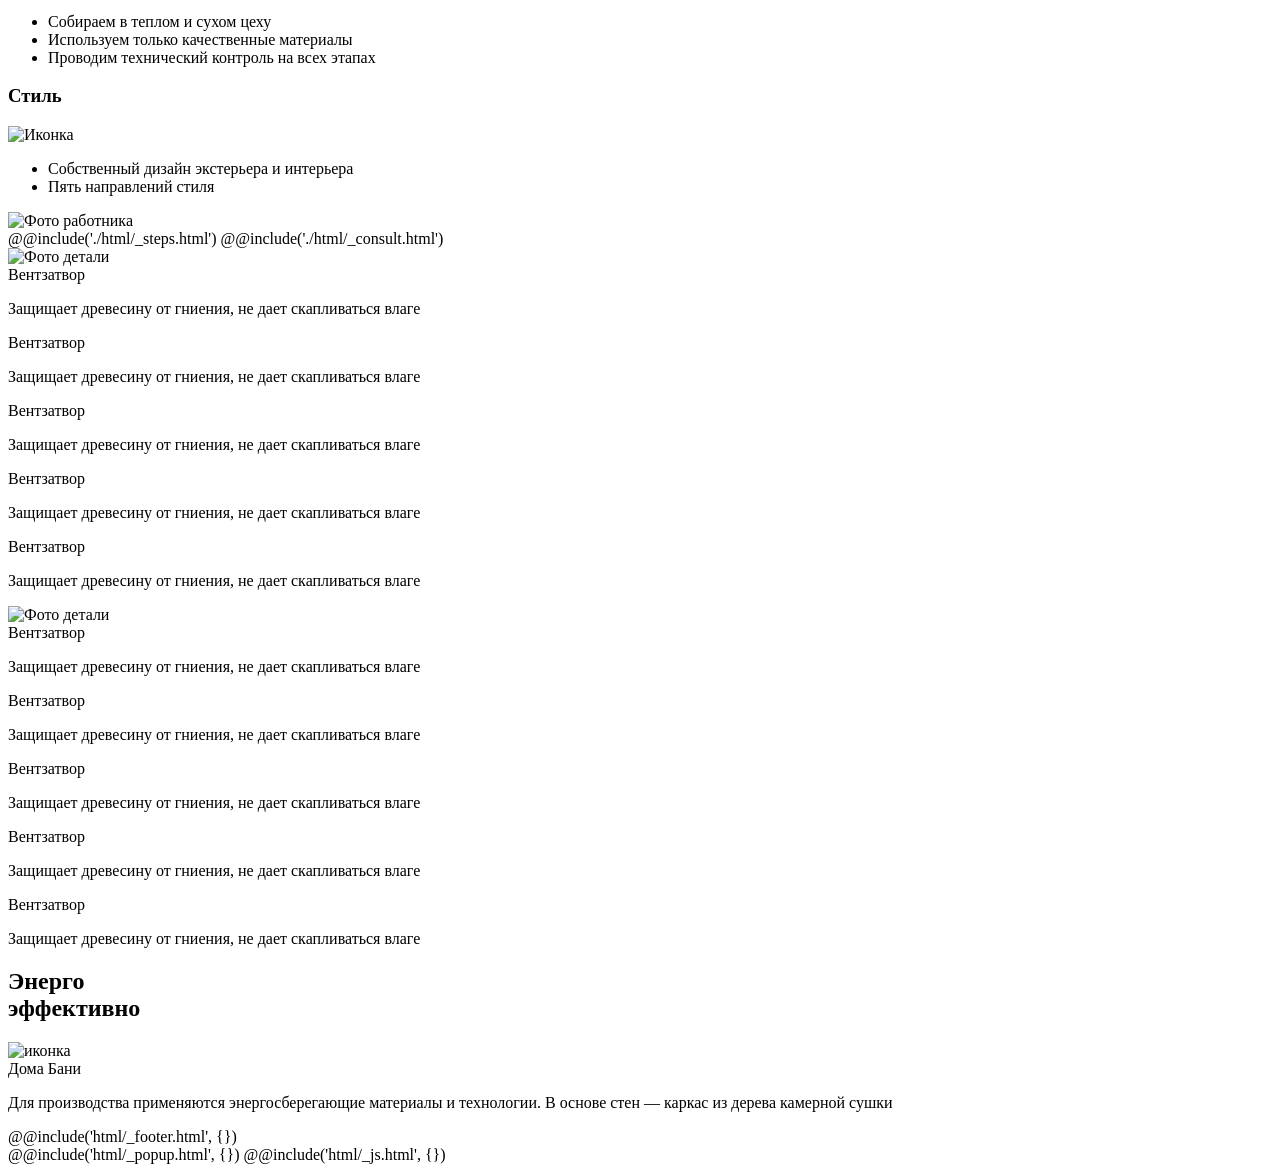
==== commit 37bd07c0: "commit" ====
--- a/src/index.html
+++ b/src/index.html
@@ -2,7 +2,12 @@
 <html lang="ru">
     @@include('html/_head.html', { 'title': '' })
 
-    <body>
+    <body class="lock">
+        <div class="preloader">
+            <div class="logo">
+                <img src="@img/logo.png" alt="logo">
+            </div>
+        </div>
         <div class="wrapper">
             @@include('html/_header.html', {
             "border": true
@@ -213,7 +218,7 @@
                         <div class="row">
                             <div class="col-xxl-3 col-6 d-sm-block d-none">
                                 <div class="benefits__image rounded-sm">
-                                    <img src="@img/benefits.jpg" class="cover-image" alt="Фото работника">
+                                    <img src="@img/benefits.jpg" alt="Фото работника">
                                 </div>
                             </div>
                             <div class="col-xxl-6 col-12 order-xxl-0 order-first">
@@ -291,7 +296,7 @@
                             </div>
                             <div class="col-xxl-3 col-6 d-sm-block d-none">
                                 <div class="benefits__image rounded-sm">
-                                    <img src="@img/benefits-2.jpg" class="cover-image" alt="Фото работника">
+                                    <img src="@img/benefits-2.jpg" alt="Фото работника">
                                 </div>
                             </div>
                         </div>
